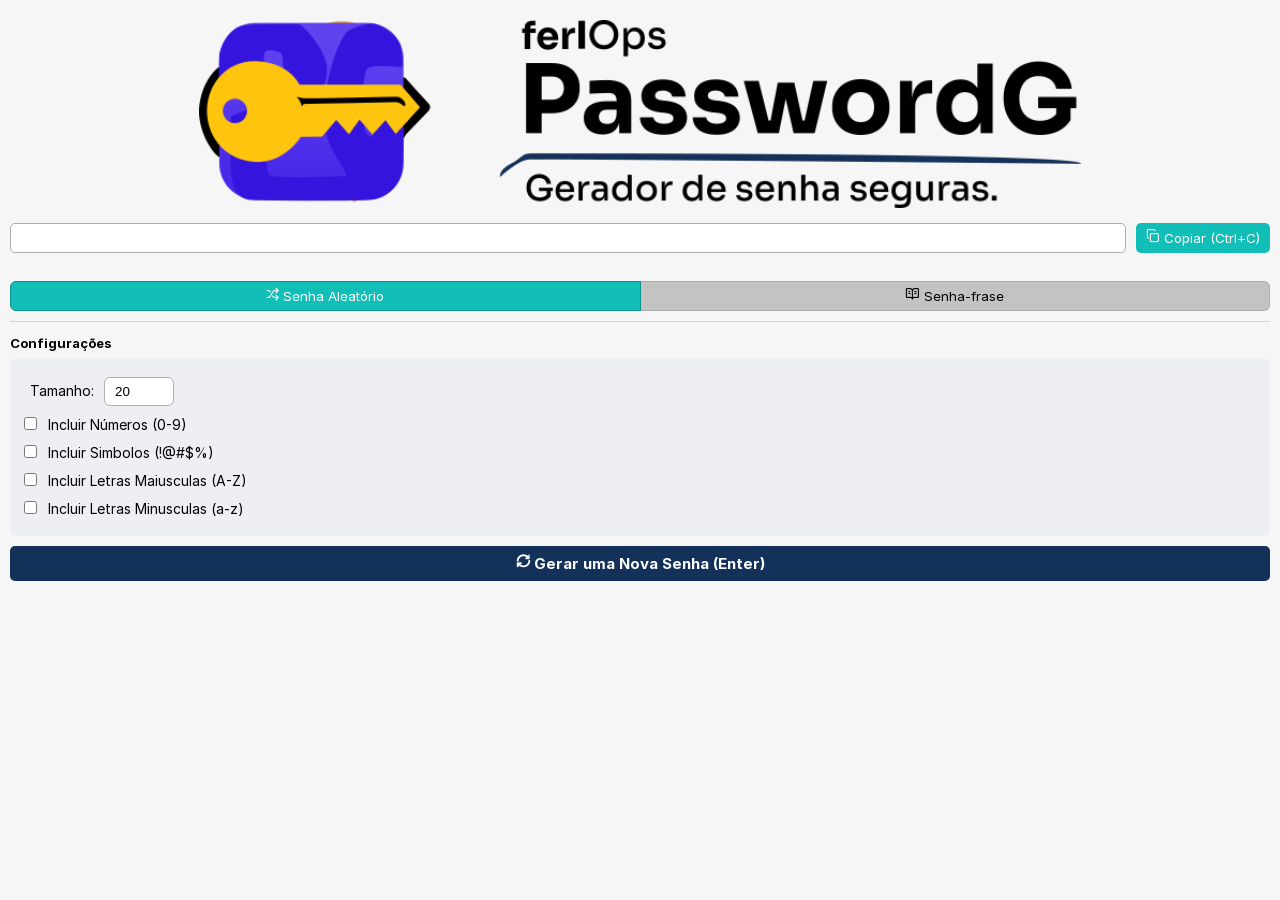
==== resources/index.html @ f8390cee "subindo codigo-fonte do app completo" ====
<!DOCTYPE html>
<html>
  <head>
    <meta charset="UTF-8">
    <title>FerlOps | Password Generator</title>
    <link rel="stylesheet" href="assets/css/styles.css">
    <link rel="stylesheet" href="assets/css/lucide.css">
  </head>
  <body>
   
    <div id="app-container">
        <img width="350px" src="assets/images/logo-top-banner.webp" id="banner-passwordg-logo" alt="banner-logo">
      <header>
          <input type="text" readonly name="passwordSaida" id="passwordSaida">
          <button id="btnCopiar">
            <i class="icon-copy"></i>
            Copiar (Ctrl+C)
          </button>
      </header>

      <div class="medidor-forca-senha">
          <div id="barraForca"></div>
      </div>

      <div class="modo-seletor">
          <button id="btnAleatorio" class="active">
            <i class="icon-shuffle"></i>
            Senha Aleatório
          </button>
          <button id="btnPassPhase">
            <i class="icon-book-open-text"></i>
            Senha-frase
          </button>
      </div>

      <hr>

      <section class="settings">

          <span id="titleSection">Configurações</span>
          <div class="mode-random">
              <div class="form-group">
                <label for="tamanhoSenha">Tamanho: </label>
                <input type="number" name="txtSenhaTamanho" id="tamanhoSenha" min="12" max="100" value="20" class="config-options">
              </div>
              <div class="form-group">
                <input type="checkbox" name="chkSelections" id="includeNumbers" class="config-options">
                <label for="includeNumbers">Incluir Números (0-9)</label>
              </div>
              <div class="form-group">
                <input type="checkbox" name="chkSelections" id="includeSymbols" class="config-options">
                <label for="includeSymbols">Incluir Simbolos (!@#$%)</label>
              </div>
              <div class="form-group">
                <input type="checkbox" name="chkSelections" id="includeUppercase" class="config-options">
                <label for="includeUppercase">Incluir Letras Maiusculas (A-Z)</label>
              </div>
              <div class="form-group">
                <input type="checkbox" name="chkSelections" id="includeLowerCase" class="config-options">
                <label for="includeLowerCase">Incluir Letras Minusculas (a-z)</label>
              </div>
          </div>

          <div class="mode-phasepass">
            <div class="form-group">
              <label for="tamSenhaPhase">Tamanho: </label>
              <input type="number" name="tamPhasePass" id="tamPhasePass" min="5" max="15" value="5" class="config-phase-options">
            </div>
            <div class="form-group">
                <input type="checkbox" name="chkSelections" id="captalizeWords" title="Permite colocar cada palavra com a Primeira letra Maiusculas" class="config-phase-options">
                <label for="captalizeWords">Capitalizar Palavras</label>
            </div>
             <div class="form-group">
                <input type="checkbox" name="chkSelections" id="incNumbs" title="Permite um numero a cada palavra" class="config-phase-options">
                <label for="captalizeWords">Incluir Numeros</label>
            </div>

          </div>
          

      </section>

      <button id="btnGerar">
        <i class="icon-refresh-cw"></i>
          Gerar uma Nova Senha (Enter)
      </button>

      <div id="aboutapp"></div>
    </div>

    <script src="assets/js/neutralino.js"></script>
    <!-- Your app's source files -->
    <script src="assets/js/main.js"></script>
  </body>
</html>
---- resources/assets/css/styles.css ----
* {
    margin: 0;
    padding: 0;
    box-sizing: border-box;
}

@font-face {
    font-family: 'inter';
    src: url('fonts/Inter-Regular.woff2');
    font-weight: normal;
}

@font-face {
    font-family: 'inter';
    src: url('fonts/Inter-Medium.woff2');
    font-weight: 500;
}

@font-face {
    font-family: 'inter';
    src: url('fonts/Inter-Bold.woff2');
    font-weight: 700;
}

body {
    background-color: #f6f6f6;
    font-family: 'inter', Arial, Helvetica, sans-serif;
    margin: 0;
    padding: 10px;
    height: 100vh;
    width: 100vw;
    display: flex;
    flex-direction: column;
    overflow: hidden;
    box-sizing: border-box;
}

div#app-container {
    flex: 1;
    display: flex;
    flex-direction: column;
    margin: 0;
    width: 100%;
    height: 100%;
}

div#app-container img#banner-passwordg-logo {
    display: block;
    margin: 10px 0;
    margin-left: auto;
    margin-right: auto;
    width: 70%;
}

div#app-container header {
    display: flex;
    gap: 10px;
    width: 100%;
    margin: 5px 0;
}

div#app-container header input {
    flex: 1;
    font-family: 'inter';
    border: 1px solid #adaeb2;
    border-radius: 5px;
    outline: none;
    padding: 6px 10px;
}

div#app-container header button {
    font-family: 'inter';
    background-color: #12beb8;
    padding: 6px 10px;
    border: none;
    border-radius: 5px;
    color: #FFF;
}

div.medidor-forca-senha {
    width: 100%;
    height: 8px;
    /* background-color: #eee; */
    border-radius: 5px;
    margin: 5px 0;
    overflow: hidden;
}

div.medidor-forca-senha div#barraForca {
    height: 100%; 
    transition: 0.3s;
}

div#app-container div.modo-seletor {
    display: flex;
    width: 100%;
    margin: 5px 0;
}

div#app-container div.modo-seletor button {
    flex: 1;
    font-family: 'inter';
    padding: 6px 10px;
    background-color: #c3c3c3;
}
div#app-container div.modo-seletor button i.icon-book-open-text {
    margin-top: 20px;
}

div#app-container div.modo-seletor button#btnAleatorio {
    border: 1px solid #adaeb2;
    border-top-left-radius: 6px;
    border-bottom-left-radius: 6px;
}

div#app-container div.modo-seletor button#btnPassPhase {
    border: 1px solid #adaeb2;
    border-top-right-radius: 6px;
    border-bottom-right-radius: 6px;
    border-left: none;
}

div#app-container div.modo-seletor button.active {
    background-color: #12beb8;
    border-color: #0b928e !important;
    color: #FFF;
}

div#app-container hr {
    border-top: 1px solid #d3d5da;
    border-bottom: none;
    margin: 5px 0;
}

div#app-container section.settings span#titleSection {
    font-weight: bold;
    display: flex;
    margin: 8px 0;
    font-size: 13px;
}

div#app-container section.settings div.mode-random {
    padding: 10px;
    border: none;
    border-radius: 6px;
    background-color: #eeeff5;
}

div#app-container section.settings div.mode-phasepass {
    padding: 10px;
    border: none;
    border-radius: 6px;
    background-color: #eeeff5;
    display: none;
}

div#app-container section.settings div.mode-random div.form-group,
div#app-container section.settings div.mode-phasepass div.form-group {
    margin: 8px 4px;
}

div#app-container section.settings div.mode-random label,
div#app-container section.settings div.mode-phasepass label {
    padding: 0px 6px;
    font-size: 14px;
}


div#app-container section.settings div.mode-random div.form-group input[type="number"],
div#app-container section.settings div.mode-phasepass div.form-group input[type="number"] {
    border: 1px solid #adaeb2;
    padding: 6px 10px;
    border-radius: 6px;
    outline: none;
    
}

div#app-container section.settings div.mode-random div.form-group input[type="checkbox"] {
    accent-color: #143159;
}

div#app-container section.settings div.mode-phasepass div.form-group input[type="checkbox"] {
    accent-color: #143159;
}


div#app-container button#btnGerar {
    font-family: 'inter';
    margin-top: 10px;
    background-color: #143159;
    padding: 8px 10px;
    border: none;
    border-radius: 5px;
    color: #FFF;
    font-weight: bold;
    font-weight: 700;
    font-size: 15px;
}

div#app-container div#aboutapp {
    margin: 8px 0;
    display: flex;
    justify-content: center;
    align-items: center;
    font-size: 14px;
}
---- resources/assets/css/lucide.css ----
@font-face {
  font-family: "lucide";
  src: url('lucide.eot?t=1781765884348'); /* IE9*/
  src: url('lucide.eot?t=1781765884348#iefix') format('embedded-opentype') /* IE6-IE8 */,
  url('fonts/lucide.woff2?t=1781765884348') format('woff2'),
  url('fonts/lucide.woff?t=1781765884348') format('woff'),
  url('fonts/lucide.ttf?t=1781765884348') format('truetype'),
  url('fonts/lucide.svg?t=1781765884348') format('svg');
}

[class^="icon-"], [class*=" icon-"] {
  font-family: 'lucide' !important;font-size: inherit;
  font-style:normal;
  -webkit-font-smoothing: antialiased;
  -moz-osx-font-smoothing: grayscale;
}




.icon-a-arrow-down::before { content: "\e585"; }
.icon-a-arrow-up::before { content: "\e586"; }
.icon-a-large-small::before { content: "\e587"; }
.icon-accessibility::before { content: "\e297"; }
.icon-activity-square::before { content: "\e4b4"; }
.icon-activity::before { content: "\e038"; }
.icon-ad::before { content: "\e700"; }
.icon-air-vent::before { content: "\e34d"; }
.icon-airplay::before { content: "\e039"; }
.icon-alarm-check::before { content: "\e1ec"; }
.icon-alarm-clock-check::before { content: "\e1ec"; }
.icon-alarm-clock-minus::before { content: "\e1ed"; }
.icon-alarm-clock-off::before { content: "\e23b"; }
.icon-alarm-clock-plus::before { content: "\e1ee"; }
.icon-alarm-clock::before { content: "\e03a"; }
.icon-alarm-minus::before { content: "\e1ed"; }
.icon-alarm-plus::before { content: "\e1ee"; }
.icon-alarm-smoke::before { content: "\e57b"; }
.icon-album::before { content: "\e03b"; }
.icon-alert-circle::before { content: "\e077"; }
.icon-alert-octagon::before { content: "\e127"; }
.icon-alert-triangle::before { content: "\e193"; }
.icon-align-center-horizontal::before { content: "\e26c"; }
.icon-align-center-vertical::before { content: "\e26d"; }
.icon-align-center::before { content: "\e182"; }
.icon-align-end-horizontal::before { content: "\e26e"; }
.icon-align-end-vertical::before { content: "\e26f"; }
.icon-align-horizontal-distribute-center::before { content: "\e03c"; }
.icon-align-horizontal-distribute-end::before { content: "\e03d"; }
.icon-align-horizontal-distribute-start::before { content: "\e03e"; }
.icon-align-horizontal-justify-center::before { content: "\e272"; }
.icon-align-horizontal-justify-end::before { content: "\e273"; }
.icon-align-horizontal-justify-start::before { content: "\e274"; }
.icon-align-horizontal-space-around::before { content: "\e275"; }
.icon-align-horizontal-space-between::before { content: "\e276"; }
.icon-align-justify::before { content: "\e184"; }
.icon-align-left::before { content: "\e185"; }
.icon-align-right::before { content: "\e183"; }
.icon-align-start-horizontal::before { content: "\e270"; }
.icon-align-start-vertical::before { content: "\e271"; }
.icon-align-vertical-distribute-center::before { content: "\e27e"; }
.icon-align-vertical-distribute-end::before { content: "\e27f"; }
.icon-align-vertical-distribute-start::before { content: "\e280"; }
.icon-align-vertical-justify-center::before { content: "\e277"; }
.icon-align-vertical-justify-end::before { content: "\e278"; }
.icon-align-vertical-justify-start::before { content: "\e279"; }
.icon-align-vertical-space-around::before { content: "\e27a"; }
.icon-align-vertical-space-between::before { content: "\e27b"; }
.icon-ambulance::before { content: "\e5bb"; }
.icon-ampersand::before { content: "\e49c"; }
.icon-ampersands::before { content: "\e49d"; }
.icon-amphora::before { content: "\e61b"; }
.icon-anchor::before { content: "\e03f"; }
.icon-angry::before { content: "\e2fc"; }
.icon-annoyed::before { content: "\e2fd"; }
.icon-antenna::before { content: "\e4e2"; }
.icon-anvil::before { content: "\e580"; }
.icon-aperture::before { content: "\e040"; }
.icon-app-window-mac::before { content: "\e5d2"; }
.icon-app-window::before { content: "\e426"; }
.icon-apple::before { content: "\e34e"; }
.icon-archive-restore::before { content: "\e2cd"; }
.icon-archive-x::before { content: "\e50c"; }
.icon-archive::before { content: "\e041"; }
.icon-area-chart::before { content: "\e4d3"; }
.icon-armchair::before { content: "\e2c0"; }
.icon-arrow-big-down-dash::before { content: "\e41d"; }
.icon-arrow-big-down::before { content: "\e1e1"; }
.icon-arrow-big-left-dash::before { content: "\e41e"; }
.icon-arrow-big-left::before { content: "\e1e2"; }
.icon-arrow-big-right-dash::before { content: "\e41f"; }
.icon-arrow-big-right::before { content: "\e1e3"; }
.icon-arrow-big-up-dash::before { content: "\e420"; }
.icon-arrow-big-up::before { content: "\e1e4"; }
.icon-arrow-down-0-1::before { content: "\e413"; }
.icon-arrow-down-01::before { content: "\e413"; }
.icon-arrow-down-1-0::before { content: "\e414"; }
.icon-arrow-down-10::before { content: "\e414"; }
.icon-arrow-down-a-z::before { content: "\e415"; }
.icon-arrow-down-az::before { content: "\e415"; }
.icon-arrow-down-circle::before { content: "\e078"; }
.icon-arrow-down-from-line::before { content: "\e454"; }
.icon-arrow-down-left-from-circle::before { content: "\e3f7"; }
.icon-arrow-down-left-from-square::before { content: "\e5a1"; }
.icon-arrow-down-left-square::before { content: "\e4b5"; }
.icon-arrow-down-left::before { content: "\e043"; }
.icon-arrow-down-narrow-wide::before { content: "\e044"; }
.icon-arrow-down-right-from-circle::before { content: "\e3f8"; }
.icon-arrow-down-right-from-square::before { content: "\e5a2"; }
.icon-arrow-down-right-square::before { content: "\e4b6"; }
.icon-arrow-down-right::before { content: "\e045"; }
.icon-arrow-down-square::before { content: "\e427"; }
.icon-arrow-down-to-dot::before { content: "\e44d"; }
.icon-arrow-down-to-line::before { content: "\e455"; }
.icon-arrow-down-up::before { content: "\e046"; }
.icon-arrow-down-wide-narrow::before { content: "\e047"; }
.icon-arrow-down-z-a::before { content: "\e416"; }
.icon-arrow-down-za::before { content: "\e416"; }
.icon-arrow-down::before { content: "\e042"; }
.icon-arrow-left-circle::before { content: "\e079"; }
.icon-arrow-left-from-line::before { content: "\e456"; }
.icon-arrow-left-right::before { content: "\e24a"; }
.icon-arrow-left-square::before { content: "\e428"; }
.icon-arrow-left-to-line::before { content: "\e457"; }
.icon-arrow-left::before { content: "\e048"; }
.icon-arrow-right-circle::before { content: "\e07a"; }
.icon-arrow-right-from-line::before { content: "\e458"; }
.icon-arrow-right-left::before { content: "\e417"; }
.icon-arrow-right-square::before { content: "\e429"; }
.icon-arrow-right-to-line::before { content: "\e459"; }
.icon-arrow-right::before { content: "\e049"; }
.icon-arrow-up-0-1::before { content: "\e418"; }
.icon-arrow-up-01::before { content: "\e418"; }
.icon-arrow-up-1-0::before { content: "\e419"; }
.icon-arrow-up-10::before { content: "\e419"; }
.icon-arrow-up-a-z::before { content: "\e41a"; }
.icon-arrow-up-az::before { content: "\e41a"; }
.icon-arrow-up-circle::before { content: "\e07b"; }
.icon-arrow-up-down::before { content: "\e37d"; }
.icon-arrow-up-from-dot::before { content: "\e44e"; }
.icon-arrow-up-from-line::before { content: "\e45a"; }
.icon-arrow-up-left-from-circle::before { content: "\e3f9"; }
.icon-arrow-up-left-from-square::before { content: "\e5a3"; }
.icon-arrow-up-left-square::before { content: "\e4b7"; }
.icon-arrow-up-left::before { content: "\e04b"; }
.icon-arrow-up-narrow-wide::before { content: "\e04c"; }
.icon-arrow-up-right-from-circle::before { content: "\e3fa"; }
.icon-arrow-up-right-from-square::before { content: "\e5a4"; }
.icon-arrow-up-right-square::before { content: "\e4b8"; }
.icon-arrow-up-right::before { content: "\e04d"; }
.icon-arrow-up-square::before { content: "\e42a"; }
.icon-arrow-up-to-line::before { content: "\e45b"; }
.icon-arrow-up-wide-narrow::before { content: "\e41b"; }
.icon-arrow-up-z-a::before { content: "\e41c"; }
.icon-arrow-up-za::before { content: "\e41c"; }
.icon-arrow-up::before { content: "\e04a"; }
.icon-arrows-up-from-line::before { content: "\e4d4"; }
.icon-asterisk-square::before { content: "\e168"; }
.icon-asterisk::before { content: "\e1ef"; }
.icon-astroid::before { content: "\e6f0"; }
.icon-at-sign::before { content: "\e04e"; }
.icon-atom::before { content: "\e3d7"; }
.icon-audio-lines::before { content: "\e55a"; }
.icon-audio-waveform::before { content: "\e55b"; }
.icon-award::before { content: "\e04f"; }
.icon-axe::before { content: "\e050"; }
.icon-axis-3-d::before { content: "\e2fe"; }
.icon-axis-3d::before { content: "\e2fe"; }
.icon-baby::before { content: "\e2ce"; }
.icon-backpack::before { content: "\e2c8"; }
.icon-badge-alert::before { content: "\e475"; }
.icon-badge-cent::before { content: "\e50f"; }
.icon-badge-check::before { content: "\e241"; }
.icon-badge-dollar-sign::before { content: "\e476"; }
.icon-badge-euro::before { content: "\e510"; }
.icon-badge-help::before { content: "\e47b"; }
.icon-badge-indian-rupee::before { content: "\e511"; }
.icon-badge-info::before { content: "\e477"; }
.icon-badge-japanese-yen::before { content: "\e512"; }
.icon-badge-minus::before { content: "\e478"; }
.icon-badge-percent::before { content: "\e479"; }
.icon-badge-plus::before { content: "\e47a"; }
.icon-badge-pound-sterling::before { content: "\e513"; }
.icon-badge-question-mark::before { content: "\e47b"; }
.icon-badge-russian-ruble::before { content: "\e514"; }
.icon-badge-swiss-franc::before { content: "\e515"; }
.icon-badge-turkish-lira::before { content: "\e67e"; }
.icon-badge-x::before { content: "\e47c"; }
.icon-badge::before { content: "\e474"; }
.icon-baggage-claim::before { content: "\e2c9"; }
.icon-balloon::before { content: "\e6af"; }
.icon-ban::before { content: "\e051"; }
.icon-banana::before { content: "\e34f"; }
.icon-bandage::before { content: "\e61d"; }
.icon-banknote-arrow-down::before { content: "\e64c"; }
.icon-banknote-arrow-up::before { content: "\e64d"; }
.icon-banknote-check::before { content: "\e70c"; }
.icon-banknote-x::before { content: "\e64e"; }
.icon-banknote::before { content: "\e052"; }
.icon-bar-chart-2::before { content: "\e068"; }
.icon-bar-chart-3::before { content: "\e2a3"; }
.icon-bar-chart-4::before { content: "\e2a4"; }
.icon-bar-chart-big::before { content: "\e4a9"; }
.icon-bar-chart-horizontal-big::before { content: "\e4a7"; }
.icon-bar-chart-horizontal::before { content: "\e2a2"; }
.icon-bar-chart::before { content: "\e06a"; }
.icon-barcode::before { content: "\e533"; }
.icon-barrel::before { content: "\e675"; }
.icon-baseline::before { content: "\e285"; }
.icon-bath::before { content: "\e2ab"; }
.icon-battery-charging::before { content: "\e054"; }
.icon-battery-full::before { content: "\e055"; }
.icon-battery-low::before { content: "\e056"; }
.icon-battery-medium::before { content: "\e057"; }
.icon-battery-plus::before { content: "\e63e"; }
.icon-battery-warning::before { content: "\e3ac"; }
.icon-battery::before { content: "\e053"; }
.icon-beaker::before { content: "\e058"; }
.icon-bean-off::before { content: "\e390"; }
.icon-bean::before { content: "\e38f"; }
.icon-bed-double::before { content: "\e2c2"; }
.icon-bed-single::before { content: "\e2c3"; }
.icon-bed::before { content: "\e2c1"; }
.icon-beef-off::before { content: "\e6dc"; }
.icon-beef::before { content: "\e3a5"; }
.icon-beer-off::before { content: "\e5d9"; }
.icon-beer::before { content: "\e2cf"; }
.icon-bell-check::before { content: "\e6ef"; }
.icon-bell-dot::before { content: "\e42b"; }
.icon-bell-electric::before { content: "\e57c"; }
.icon-bell-minus::before { content: "\e1f0"; }
.icon-bell-off::before { content: "\e05a"; }
.icon-bell-plus::before { content: "\e1f1"; }
.icon-bell-ring::before { content: "\e224"; }
.icon-bell::before { content: "\e059"; }
.icon-between-horizonal-end::before { content: "\e591"; }
.icon-between-horizonal-start::before { content: "\e592"; }
.icon-between-horizontal-end::before { content: "\e591"; }
.icon-between-horizontal-start::before { content: "\e592"; }
.icon-between-vertical-end::before { content: "\e593"; }
.icon-between-vertical-start::before { content: "\e594"; }
.icon-biceps-flexed::before { content: "\e5eb"; }
.icon-bike::before { content: "\e1d2"; }
.icon-binary::before { content: "\e1f2"; }
.icon-binoculars::before { content: "\e621"; }
.icon-biohazard::before { content: "\e441"; }
.icon-bird::before { content: "\e3c5"; }
.icon-birdhouse::before { content: "\e69a"; }
.icon-bitcoin::before { content: "\e05b"; }
.icon-blend::before { content: "\e59c"; }
.icon-blender::before { content: "\e6f4"; }
.icon-blinds::before { content: "\e3c0"; }
.icon-blocks::before { content: "\e4fa"; }
.icon-bluetooth-connected::before { content: "\e1b8"; }
.icon-bluetooth-off::before { content: "\e1b9"; }
.icon-bluetooth-searching::before { content: "\e1ba"; }
.icon-bluetooth::before { content: "\e05c"; }
.icon-bold::before { content: "\e05d"; }
.icon-bolt::before { content: "\e58c"; }
.icon-bomb::before { content: "\e2ff"; }
.icon-bone-fracture::before { content: "\e715"; }
.icon-bone::before { content: "\e358"; }
.icon-book-a::before { content: "\e544"; }
.icon-book-alert::before { content: "\e672"; }
.icon-book-audio::before { content: "\e545"; }
.icon-book-check::before { content: "\e546"; }
.icon-book-copy::before { content: "\e3ec"; }
.icon-book-dashed::before { content: "\e3ed"; }
.icon-book-down::before { content: "\e3ee"; }
.icon-book-headphones::before { content: "\e547"; }
.icon-book-heart::before { content: "\e548"; }
.icon-book-image::before { content: "\e549"; }
.icon-book-key::before { content: "\e3ef"; }
.icon-book-lock::before { content: "\e3f0"; }
.icon-book-marked::before { content: "\e3f1"; }
.icon-book-minus::before { content: "\e3f2"; }
.icon-book-open-check::before { content: "\e381"; }
.icon-book-open-text::before { content: "\e54a"; }
.icon-book-open::before { content: "\e05f"; }
.icon-book-plus::before { content: "\e3f3"; }
.icon-book-search::before { content: "\e6ab"; }
.icon-book-template::before { content: "\e3ed"; }
.icon-book-text::before { content: "\e54b"; }
.icon-book-type::before { content: "\e54c"; }
.icon-book-up-2::before { content: "\e4a6"; }
.icon-book-up::before { content: "\e3f4"; }
.icon-book-user::before { content: "\e54d"; }
.icon-book-x::before { content: "\e3f5"; }
.icon-book::before { content: "\e05e"; }
.icon-bookmark-check::before { content: "\e51f"; }
.icon-bookmark-minus::before { content: "\e23c"; }
.icon-bookmark-off::before { content: "\e6df"; }
.icon-bookmark-plus::before { content: "\e23d"; }
.icon-bookmark-x::before { content: "\e520"; }
.icon-bookmark::before { content: "\e060"; }
.icon-boom-box::before { content: "\e4ee"; }
.icon-bot-message-square::before { content: "\e5ce"; }
.icon-bot-off::before { content: "\e5e0"; }
.icon-bot::before { content: "\e1bb"; }
.icon-bottle-wine::before { content: "\e67b"; }
.icon-bow-arrow::before { content: "\e65e"; }
.icon-box-select::before { content: "\e1cb"; }
.icon-box::before { content: "\e061"; }
.icon-boxes::before { content: "\e2d0"; }
.icon-braces::before { content: "\e36a"; }
.icon-brackets::before { content: "\e443"; }
.icon-brain-circuit::before { content: "\e3c7"; }
.icon-brain-cog::before { content: "\e3c8"; }
.icon-brain::before { content: "\e3c6"; }
.icon-brick-wall-fire::before { content: "\e653"; }
.icon-brick-wall-shield::before { content: "\e690"; }
.icon-brick-wall::before { content: "\e581"; }
.icon-briefcase-business::before { content: "\e5d5"; }
.icon-briefcase-conveyor-belt::before { content: "\e62b"; }
.icon-briefcase-medical::before { content: "\e5d6"; }
.icon-briefcase::before { content: "\e062"; }
.icon-bring-to-front::before { content: "\e4ef"; }
.icon-broccoli::before { content: "\e6f5"; }
.icon-brush-cleaning::before { content: "\e666"; }
.icon-brush::before { content: "\e1d3"; }
.icon-bubbles::before { content: "\e654"; }
.icon-bug-off::before { content: "\e50d"; }
.icon-bug-play::before { content: "\e50e"; }
.icon-bug::before { content: "\e20c"; }
.icon-building-2::before { content: "\e290"; }
.icon-building::before { content: "\e1cc"; }
.icon-bus-front::before { content: "\e4fb"; }
.icon-bus::before { content: "\e1d4"; }
.icon-cable-car::before { content: "\e4fc"; }
.icon-cable::before { content: "\e4e3"; }
.icon-cake-slice::before { content: "\e4b9"; }
.icon-cake::before { content: "\e344"; }
.icon-calculator::before { content: "\e1bc"; }
.icon-calendar-1::before { content: "\e630"; }
.icon-calendar-arrow-down::before { content: "\e5fe"; }
.icon-calendar-arrow-up::before { content: "\e5ff"; }
.icon-calendar-check-2::before { content: "\e2b8"; }
.icon-calendar-check::before { content: "\e2b7"; }
.icon-calendar-clock::before { content: "\e304"; }
.icon-calendar-cog::before { content: "\e5ed"; }
.icon-calendar-days::before { content: "\e2b9"; }
.icon-calendar-fold::before { content: "\e5b4"; }
.icon-calendar-heart::before { content: "\e305"; }
.icon-calendar-minus-2::before { content: "\e5b5"; }
.icon-calendar-minus::before { content: "\e2ba"; }
.icon-calendar-off::before { content: "\e2bb"; }
.icon-calendar-plus-2::before { content: "\e5b6"; }
.icon-calendar-plus::before { content: "\e2bc"; }
.icon-calendar-range::before { content: "\e2bd"; }
.icon-calendar-search::before { content: "\e306"; }
.icon-calendar-sync::before { content: "\e636"; }
.icon-calendar-x-2::before { content: "\e2bf"; }
.icon-calendar-x::before { content: "\e2be"; }
.icon-calendar::before { content: "\e063"; }
.icon-calendars::before { content: "\e6a7"; }
.icon-camera-off::before { content: "\e065"; }
.icon-camera::before { content: "\e064"; }
.icon-candlestick-chart::before { content: "\e4a8"; }
.icon-candy-cane::before { content: "\e4ba"; }
.icon-candy-off::before { content: "\e392"; }
.icon-candy::before { content: "\e391"; }
.icon-cannabis-off::before { content: "\e6e0"; }
.icon-cannabis::before { content: "\e5d4"; }
.icon-captions-off::before { content: "\e5c1"; }
.icon-captions::before { content: "\e3a4"; }
.icon-car-front::before { content: "\e4fd"; }
.icon-car-taxi-front::before { content: "\e4fe"; }
.icon-car::before { content: "\e1d5"; }
.icon-caravan::before { content: "\e539"; }
.icon-card-sim::before { content: "\e671"; }
.icon-carrot::before { content: "\e25a"; }
.icon-case-lower::before { content: "\e3d8"; }
.icon-case-sensitive::before { content: "\e3d9"; }
.icon-case-upper::before { content: "\e3da"; }
.icon-cassette-tape::before { content: "\e4ca"; }
.icon-cast::before { content: "\e066"; }
.icon-castle::before { content: "\e3e0"; }
.icon-cat::before { content: "\e38c"; }
.icon-cctv-off::before { content: "\e6d8"; }
.icon-cctv::before { content: "\e57d"; }
.icon-chart-area::before { content: "\e4d3"; }
.icon-chart-bar-big::before { content: "\e4a7"; }
.icon-chart-bar-decreasing::before { content: "\e607"; }
.icon-chart-bar-increasing::before { content: "\e608"; }
.icon-chart-bar-stacked::before { content: "\e609"; }
.icon-chart-bar::before { content: "\e2a2"; }
.icon-chart-candlestick::before { content: "\e4a8"; }
.icon-chart-column-big::before { content: "\e4a9"; }
.icon-chart-column-decreasing::before { content: "\e067"; }
.icon-chart-column-increasing::before { content: "\e2a4"; }
.icon-chart-column-stacked::before { content: "\e60a"; }
.icon-chart-column::before { content: "\e2a3"; }
.icon-chart-gantt::before { content: "\e624"; }
.icon-chart-line::before { content: "\e2a5"; }
.icon-chart-network::before { content: "\e60b"; }
.icon-chart-no-axes-column-decreasing::before { content: "\e069"; }
.icon-chart-no-axes-column-increasing::before { content: "\e06a"; }
.icon-chart-no-axes-column::before { content: "\e068"; }
.icon-chart-no-axes-combined::before { content: "\e60c"; }
.icon-chart-no-axes-gantt::before { content: "\e4c4"; }
.icon-chart-pie::before { content: "\e06b"; }
.icon-chart-scatter::before { content: "\e48a"; }
.icon-chart-spline::before { content: "\e60d"; }
.icon-check-check::before { content: "\e38e"; }
.icon-check-circle-2::before { content: "\e226"; }
.icon-check-circle::before { content: "\e07c"; }
.icon-check-line::before { content: "\e66b"; }
.icon-check-square-2::before { content: "\e559"; }
.icon-check-square::before { content: "\e16a"; }
.icon-check::before { content: "\e06c"; }
.icon-chef-hat::before { content: "\e2ac"; }
.icon-cherry::before { content: "\e350"; }
.icon-chess-bishop::before { content: "\e6a0"; }
.icon-chess-king::before { content: "\e6a1"; }
.icon-chess-knight::before { content: "\e6a2"; }
.icon-chess-pawn::before { content: "\e6a3"; }
.icon-chess-queen::before { content: "\e6a4"; }
.icon-chess-rook::before { content: "\e6a5"; }
.icon-chevron-down-circle::before { content: "\e4dd"; }
.icon-chevron-down-square::before { content: "\e3cf"; }
.icon-chevron-down::before { content: "\e06d"; }
.icon-chevron-first::before { content: "\e243"; }
.icon-chevron-last::before { content: "\e244"; }
.icon-chevron-left-circle::before { content: "\e4de"; }
.icon-chevron-left-square::before { content: "\e3d0"; }
.icon-chevron-left::before { content: "\e06e"; }
.icon-chevron-right-circle::before { content: "\e4df"; }
.icon-chevron-right-square::before { content: "\e3d1"; }
.icon-chevron-right::before { content: "\e06f"; }
.icon-chevron-up-circle::before { content: "\e4e0"; }
.icon-chevron-up-square::before { content: "\e3d2"; }
.icon-chevron-up::before { content: "\e070"; }
.icon-chevrons-down-up::before { content: "\e228"; }
.icon-chevrons-down::before { content: "\e071"; }
.icon-chevrons-left-right-ellipsis::before { content: "\e61f"; }
.icon-chevrons-left-right::before { content: "\e293"; }
.icon-chevrons-left::before { content: "\e072"; }
.icon-chevrons-right-left::before { content: "\e294"; }
.icon-chevrons-right::before { content: "\e073"; }
.icon-chevrons-up-down::before { content: "\e211"; }
.icon-chevrons-up::before { content: "\e074"; }
.icon-church::before { content: "\e3e1"; }
.icon-cigarette-off::before { content: "\e2c7"; }
.icon-cigarette::before { content: "\e2c6"; }
.icon-circle-alert::before { content: "\e077"; }
.icon-circle-arrow-down::before { content: "\e078"; }
.icon-circle-arrow-left::before { content: "\e079"; }
.icon-circle-arrow-out-down-left::before { content: "\e3f7"; }
.icon-circle-arrow-out-down-right::before { content: "\e3f8"; }
.icon-circle-arrow-out-up-left::before { content: "\e3f9"; }
.icon-circle-arrow-out-up-right::before { content: "\e3fa"; }
.icon-circle-arrow-right::before { content: "\e07a"; }
.icon-circle-arrow-up::before { content: "\e07b"; }
.icon-circle-check-big::before { content: "\e07c"; }
.icon-circle-check::before { content: "\e226"; }
.icon-circle-chevron-down::before { content: "\e4dd"; }
.icon-circle-chevron-left::before { content: "\e4de"; }
.icon-circle-chevron-right::before { content: "\e4df"; }
.icon-circle-chevron-up::before { content: "\e4e0"; }
.icon-circle-dashed::before { content: "\e4b0"; }
.icon-circle-divide::before { content: "\e07d"; }
.icon-circle-dollar-sign::before { content: "\e47d"; }
.icon-circle-dot-dashed::before { content: "\e4b1"; }
.icon-circle-dot::before { content: "\e345"; }
.icon-circle-ellipsis::before { content: "\e346"; }
.icon-circle-equal::before { content: "\e400"; }
.icon-circle-fading-arrow-up::before { content: "\e618"; }
.icon-circle-fading-plus::before { content: "\e5bc"; }
.icon-circle-gauge::before { content: "\e4e1"; }
.icon-circle-help::before { content: "\e082"; }
.icon-circle-minus::before { content: "\e07e"; }
.icon-circle-off::before { content: "\e401"; }
.icon-circle-parking-off::before { content: "\e3ca"; }
.icon-circle-parking::before { content: "\e3c9"; }
.icon-circle-pause::before { content: "\e07f"; }
.icon-circle-percent::before { content: "\e51a"; }
.icon-circle-pile::before { content: "\e6e1"; }
.icon-circle-play::before { content: "\e080"; }
.icon-circle-plus::before { content: "\e081"; }
.icon-circle-pound-sterling::before { content: "\e66d"; }
.icon-circle-power::before { content: "\e550"; }
.icon-circle-question-mark::before { content: "\e082"; }
.icon-circle-slash-2::before { content: "\e213"; }
.icon-circle-slash::before { content: "\e402"; }
.icon-circle-slashed::before { content: "\e213"; }
.icon-circle-small::before { content: "\e640"; }
.icon-circle-star::before { content: "\e68d"; }
.icon-circle-stop::before { content: "\e083"; }
.icon-circle-user-round::before { content: "\e462"; }
.icon-circle-user::before { content: "\e461"; }
.icon-circle-x::before { content: "\e084"; }
.icon-circle::before { content: "\e076"; }
.icon-circuit-board::before { content: "\e403"; }
.icon-citrus::before { content: "\e375"; }
.icon-clapperboard::before { content: "\e29b"; }
.icon-clipboard-check::before { content: "\e219"; }
.icon-clipboard-clock::before { content: "\e688"; }
.icon-clipboard-copy::before { content: "\e225"; }
.icon-clipboard-edit::before { content: "\e307"; }
.icon-clipboard-list::before { content: "\e086"; }
.icon-clipboard-minus::before { content: "\e5be"; }
.icon-clipboard-paste::before { content: "\e3e8"; }
.icon-clipboard-pen-line::before { content: "\e308"; }
.icon-clipboard-pen::before { content: "\e307"; }
.icon-clipboard-plus::before { content: "\e5bf"; }
.icon-clipboard-signature::before { content: "\e308"; }
.icon-clipboard-type::before { content: "\e309"; }
.icon-clipboard-x::before { content: "\e222"; }
.icon-clipboard::before { content: "\e085"; }
.icon-clock-1::before { content: "\e24b"; }
.icon-clock-10::before { content: "\e24c"; }
.icon-clock-11::before { content: "\e24d"; }
.icon-clock-12::before { content: "\e24e"; }
.icon-clock-2::before { content: "\e24f"; }
.icon-clock-3::before { content: "\e250"; }
.icon-clock-4::before { content: "\e251"; }
.icon-clock-5::before { content: "\e252"; }
.icon-clock-6::before { content: "\e253"; }
.icon-clock-7::before { content: "\e254"; }
.icon-clock-8::before { content: "\e255"; }
.icon-clock-9::before { content: "\e256"; }
.icon-clock-alert::before { content: "\e62a"; }
.icon-clock-arrow-down::before { content: "\e600"; }
.icon-clock-arrow-left::before { content: "\e70d"; }
.icon-clock-arrow-right::before { content: "\e70e"; }
.icon-clock-arrow-up::before { content: "\e601"; }
.icon-clock-check::before { content: "\e69e"; }
.icon-clock-fading::before { content: "\e64a"; }
.icon-clock-plus::before { content: "\e667"; }
.icon-clock::before { content: "\e087"; }
.icon-closed-caption::before { content: "\e68a"; }
.icon-cloud-alert::before { content: "\e633"; }
.icon-cloud-backup::before { content: "\e6e2"; }
.icon-cloud-check::before { content: "\e66e"; }
.icon-cloud-cog::before { content: "\e30a"; }
.icon-cloud-download::before { content: "\e089"; }
.icon-cloud-drizzle::before { content: "\e08a"; }
.icon-cloud-fog::before { content: "\e214"; }
.icon-cloud-hail::before { content: "\e08b"; }
.icon-cloud-lightning::before { content: "\e08c"; }
.icon-cloud-moon-rain::before { content: "\e2fa"; }
.icon-cloud-moon::before { content: "\e215"; }
.icon-cloud-off::before { content: "\e08d"; }
.icon-cloud-rain-wind::before { content: "\e08f"; }
.icon-cloud-rain::before { content: "\e08e"; }
.icon-cloud-snow::before { content: "\e090"; }
.icon-cloud-sun-rain::before { content: "\e2fb"; }
.icon-cloud-sun::before { content: "\e216"; }
.icon-cloud-sync::before { content: "\e6e3"; }
.icon-cloud-upload::before { content: "\e091"; }
.icon-cloud::before { content: "\e088"; }
.icon-cloudy::before { content: "\e217"; }
.icon-clover::before { content: "\e092"; }
.icon-club::before { content: "\e496"; }
.icon-code-2::before { content: "\e206"; }
.icon-code-square::before { content: "\e16b"; }
.icon-code-xml::before { content: "\e206"; }
.icon-code::before { content: "\e093"; }
.icon-coffee::before { content: "\e096"; }
.icon-cog::before { content: "\e30b"; }
.icon-coins::before { content: "\e097"; }
.icon-columns-2::before { content: "\e098"; }
.icon-columns-3-cog::before { content: "\e661"; }
.icon-columns-3::before { content: "\e099"; }
.icon-columns-4::before { content: "\e589"; }
.icon-columns-settings::before { content: "\e661"; }
.icon-columns::before { content: "\e098"; }
.icon-combine::before { content: "\e44c"; }
.icon-command::before { content: "\e09a"; }
.icon-compass::before { content: "\e09b"; }
.icon-component::before { content: "\e2ad"; }
.icon-computer::before { content: "\e4e4"; }
.icon-concierge-bell::before { content: "\e378"; }
.icon-cone::before { content: "\e523"; }
.icon-construction::before { content: "\e3b4"; }
.icon-contact-2::before { content: "\e463"; }
.icon-contact-round::before { content: "\e463"; }
.icon-contact::before { content: "\e09c"; }
.icon-container::before { content: "\e4d5"; }
.icon-contrast::before { content: "\e09d"; }
.icon-cookie::before { content: "\e26b"; }
.icon-cooking-pot::before { content: "\e584"; }
.icon-copy-check::before { content: "\e3fb"; }
.icon-copy-minus::before { content: "\e3fc"; }
.icon-copy-plus::before { content: "\e3fd"; }
.icon-copy-slash::before { content: "\e3fe"; }
.icon-copy-x::before { content: "\e3ff"; }
.icon-copy::before { content: "\e09e"; }
.icon-copyleft::before { content: "\e09f"; }
.icon-copyright::before { content: "\e0a0"; }
.icon-corner-down-left::before { content: "\e0a1"; }
.icon-corner-down-right::before { content: "\e0a2"; }
.icon-corner-left-down::before { content: "\e0a3"; }
.icon-corner-left-up::before { content: "\e0a4"; }
.icon-corner-right-down::before { content: "\e0a5"; }
.icon-corner-right-up::before { content: "\e0a6"; }
.icon-corner-up-left::before { content: "\e0a7"; }
.icon-corner-up-right::before { content: "\e0a8"; }
.icon-cpu::before { content: "\e0a9"; }
.icon-creative-commons::before { content: "\e3b2"; }
.icon-credit-card::before { content: "\e0aa"; }
.icon-croissant::before { content: "\e2ae"; }
.icon-crop::before { content: "\e0ab"; }
.icon-cross::before { content: "\e1e5"; }
.icon-crosshair::before { content: "\e0ac"; }
.icon-crown::before { content: "\e1d6"; }
.icon-cuboid::before { content: "\e524"; }
.icon-cup-soda::before { content: "\e2d1"; }
.icon-curly-braces::before { content: "\e36a"; }
.icon-currency::before { content: "\e230"; }
.icon-cylinder::before { content: "\e525"; }
.icon-dam::before { content: "\e606"; }
.icon-database-backup::before { content: "\e3ab"; }
.icon-database-search::before { content: "\e6b1"; }
.icon-database-zap::before { content: "\e50b"; }
.icon-database::before { content: "\e0ad"; }
.icon-decimals-arrow-left::before { content: "\e65c"; }
.icon-decimals-arrow-right::before { content: "\e65d"; }
.icon-delete::before { content: "\e0ae"; }
.icon-dessert::before { content: "\e4bb"; }
.icon-diameter::before { content: "\e526"; }
.icon-diamond-minus::before { content: "\e5e1"; }
.icon-diamond-percent::before { content: "\e51b"; }
.icon-diamond-plus::before { content: "\e5e2"; }
.icon-diamond::before { content: "\e2d2"; }
.icon-dice-1::before { content: "\e287"; }
.icon-dice-2::before { content: "\e288"; }
.icon-dice-3::before { content: "\e289"; }
.icon-dice-4::before { content: "\e28a"; }
.icon-dice-5::before { content: "\e28b"; }
.icon-dice-6::before { content: "\e28c"; }
.icon-dices::before { content: "\e2c5"; }
.icon-diff::before { content: "\e30c"; }
.icon-disc-2::before { content: "\e3f6"; }
.icon-disc-3::before { content: "\e494"; }
.icon-disc-album::before { content: "\e55c"; }
.icon-disc::before { content: "\e0af"; }
.icon-divide-circle::before { content: "\e07d"; }
.icon-divide-square::before { content: "\e16d"; }
.icon-divide::before { content: "\e0b0"; }
.icon-dna-off::before { content: "\e394"; }
.icon-dna::before { content: "\e393"; }
.icon-dock::before { content: "\e5d3"; }
.icon-dog::before { content: "\e38d"; }
.icon-dollar-sign::before { content: "\e0b1"; }
.icon-donut::before { content: "\e4bc"; }
.icon-door-closed-locked::before { content: "\e664"; }
.icon-door-closed::before { content: "\e3d5"; }
.icon-door-open::before { content: "\e3d6"; }
.icon-dot-square::before { content: "\e16e"; }
.icon-dot::before { content: "\e44f"; }
.icon-download-cloud::before { content: "\e089"; }
.icon-download::before { content: "\e0b2"; }
.icon-drafting-compass::before { content: "\e527"; }
.icon-drama::before { content: "\e521"; }
.icon-drill::before { content: "\e58d"; }
.icon-drone::before { content: "\e676"; }
.icon-droplet-off::before { content: "\e638"; }
.icon-droplet::before { content: "\e0b4"; }
.icon-droplets::before { content: "\e0b5"; }
.icon-drum::before { content: "\e55d"; }
.icon-drumstick::before { content: "\e25b"; }
.icon-dumbbell::before { content: "\e3a1"; }
.icon-ear-off::before { content: "\e383"; }
.icon-ear::before { content: "\e382"; }
.icon-earth-lock::before { content: "\e5cc"; }
.icon-earth::before { content: "\e1f3"; }
.icon-eclipse::before { content: "\e59d"; }
.icon-edit-2::before { content: "\e12f"; }
.icon-edit-3::before { content: "\e130"; }
.icon-edit::before { content: "\e172"; }
.icon-egg-fried::before { content: "\e351"; }
.icon-egg-off::before { content: "\e395"; }
.icon-egg::before { content: "\e25d"; }
.icon-ellipse::before { content: "\e6b2"; }
.icon-ellipsis-vertical::before { content: "\e0b7"; }
.icon-ellipsis::before { content: "\e0b6"; }
.icon-equal-approximately::before { content: "\e634"; }
.icon-equal-not::before { content: "\e1be"; }
.icon-equal-square::before { content: "\e16f"; }
.icon-equal::before { content: "\e1bd"; }
.icon-eraser::before { content: "\e28f"; }
.icon-ethernet-port::before { content: "\e620"; }
.icon-euro::before { content: "\e0b8"; }
.icon-ev-charger::before { content: "\e697"; }
.icon-expand::before { content: "\e21a"; }
.icon-external-link::before { content: "\e0b9"; }
.icon-eye-closed::before { content: "\e62e"; }
.icon-eye-dashed::before { content: "\e701"; }
.icon-eye-off::before { content: "\e0bb"; }
.icon-eye::before { content: "\e0ba"; }
.icon-factory::before { content: "\e29f"; }
.icon-fan::before { content: "\e379"; }
.icon-fast-forward::before { content: "\e0bd"; }
.icon-feather::before { content: "\e0be"; }
.icon-fence::before { content: "\e582"; }
.icon-ferris-wheel::before { content: "\e47f"; }
.icon-file-archive::before { content: "\e30d"; }
.icon-file-audio-2::before { content: "\e31a"; }
.icon-file-audio::before { content: "\e31a"; }
.icon-file-axis-3-d::before { content: "\e30e"; }
.icon-file-axis-3d::before { content: "\e30e"; }
.icon-file-badge-2::before { content: "\e30f"; }
.icon-file-badge::before { content: "\e30f"; }
.icon-file-bar-chart-2::before { content: "\e311"; }
.icon-file-bar-chart::before { content: "\e312"; }
.icon-file-box::before { content: "\e310"; }
.icon-file-braces-corner::before { content: "\e36c"; }
.icon-file-braces::before { content: "\e36b"; }
.icon-file-chart-column-increasing::before { content: "\e312"; }
.icon-file-chart-column::before { content: "\e311"; }
.icon-file-chart-line::before { content: "\e313"; }
.icon-file-chart-pie::before { content: "\e314"; }
.icon-file-check-2::before { content: "\e0c2"; }
.icon-file-check-corner::before { content: "\e0c2"; }
.icon-file-check::before { content: "\e0c1"; }
.icon-file-clock::before { content: "\e315"; }
.icon-file-code-2::before { content: "\e45e"; }
.icon-file-code-corner::before { content: "\e45e"; }
.icon-file-code::before { content: "\e0c3"; }
.icon-file-cog-2::before { content: "\e316"; }
.icon-file-cog::before { content: "\e316"; }
.icon-file-diff::before { content: "\e317"; }
.icon-file-digit::before { content: "\e0c4"; }
.icon-file-down::before { content: "\e318"; }
.icon-file-edit::before { content: "\e31f"; }
.icon-file-exclamation-point::before { content: "\e319"; }
.icon-file-headphone::before { content: "\e31a"; }
.icon-file-heart::before { content: "\e31b"; }
.icon-file-image::before { content: "\e31c"; }
.icon-file-input::before { content: "\e0c5"; }
.icon-file-json-2::before { content: "\e36c"; }
.icon-file-json::before { content: "\e36b"; }
.icon-file-key-2::before { content: "\e31d"; }
.icon-file-key::before { content: "\e31d"; }
.icon-file-line-chart::before { content: "\e313"; }
.icon-file-lock-2::before { content: "\e31e"; }
.icon-file-lock::before { content: "\e31e"; }
.icon-file-minus-2::before { content: "\e0c7"; }
.icon-file-minus-corner::before { content: "\e0c7"; }
.icon-file-minus::before { content: "\e0c6"; }
.icon-file-music::before { content: "\e55e"; }
.icon-file-output::before { content: "\e0c8"; }
.icon-file-pen-line::before { content: "\e320"; }
.icon-file-pen::before { content: "\e31f"; }
.icon-file-pie-chart::before { content: "\e314"; }
.icon-file-play::before { content: "\e321"; }
.icon-file-plus-2::before { content: "\e0ca"; }
.icon-file-plus-corner::before { content: "\e0ca"; }
.icon-file-plus::before { content: "\e0c9"; }
.icon-file-question-mark::before { content: "\e322"; }
.icon-file-question::before { content: "\e322"; }
.icon-file-scan::before { content: "\e323"; }
.icon-file-search-2::before { content: "\e324"; }
.icon-file-search-corner::before { content: "\e324"; }
.icon-file-search::before { content: "\e0cb"; }
.icon-file-signal::before { content: "\e325"; }
.icon-file-signature::before { content: "\e320"; }
.icon-file-sliders::before { content: "\e5a0"; }
.icon-file-spreadsheet::before { content: "\e326"; }
.icon-file-stack::before { content: "\e4a1"; }
.icon-file-symlink::before { content: "\e327"; }
.icon-file-terminal::before { content: "\e328"; }
.icon-file-text::before { content: "\e0cc"; }
.icon-file-type-2::before { content: "\e36d"; }
.icon-file-type-corner::before { content: "\e36d"; }
.icon-file-type::before { content: "\e329"; }
.icon-file-up::before { content: "\e32a"; }
.icon-file-user::before { content: "\e62d"; }
.icon-file-video-2::before { content: "\e32b"; }
.icon-file-video-camera::before { content: "\e32b"; }
.icon-file-video::before { content: "\e321"; }
.icon-file-volume-2::before { content: "\e325"; }
.icon-file-volume::before { content: "\e32c"; }
.icon-file-warning::before { content: "\e319"; }
.icon-file-x-2::before { content: "\e0ce"; }
.icon-file-x-corner::before { content: "\e0ce"; }
.icon-file-x::before { content: "\e0cd"; }
.icon-file::before { content: "\e0c0"; }
.icon-files::before { content: "\e0cf"; }
.icon-film::before { content: "\e0d0"; }
.icon-filter-x::before { content: "\e3b5"; }
.icon-filter::before { content: "\e0dc"; }
.icon-fingerprint-pattern::before { content: "\e2cb"; }
.icon-fingerprint::before { content: "\e2cb"; }
.icon-fire-extinguisher::before { content: "\e57e"; }
.icon-fish-off::before { content: "\e3b0"; }
.icon-fish-symbol::before { content: "\e4f4"; }
.icon-fish::before { content: "\e3a6"; }
.icon-fishing-hook::before { content: "\e6e4"; }
.icon-fishing-rod::before { content: "\e6b3"; }
.icon-flag-off::before { content: "\e292"; }
.icon-flag-triangle-left::before { content: "\e237"; }
.icon-flag-triangle-right::before { content: "\e238"; }
.icon-flag::before { content: "\e0d1"; }
.icon-flame-kindling::before { content: "\e53a"; }
.icon-flame::before { content: "\e0d2"; }
.icon-flashlight-off::before { content: "\e0d4"; }
.icon-flashlight::before { content: "\e0d3"; }
.icon-flask-conical-off::before { content: "\e396"; }
.icon-flask-conical::before { content: "\e0d5"; }
.icon-flask-round::before { content: "\e0d6"; }
.icon-flip-horizontal-2::before { content: "\e35e"; }
.icon-flip-horizontal::before { content: "\e35d"; }
.icon-flip-vertical-2::before { content: "\e360"; }
.icon-flip-vertical::before { content: "\e35f"; }
.icon-flower-2::before { content: "\e2d4"; }
.icon-flower::before { content: "\e2d3"; }
.icon-focus::before { content: "\e29e"; }
.icon-fold-horizontal::before { content: "\e43b"; }
.icon-fold-vertical::before { content: "\e43c"; }
.icon-folder-archive::before { content: "\e32d"; }
.icon-folder-bookmark::before { content: "\e6f1"; }
.icon-folder-check::before { content: "\e32e"; }
.icon-folder-clock::before { content: "\e32f"; }
.icon-folder-closed::before { content: "\e330"; }
.icon-folder-code::before { content: "\e5fb"; }
.icon-folder-cog-2::before { content: "\e331"; }
.icon-folder-cog::before { content: "\e331"; }
.icon-folder-dot::before { content: "\e4c5"; }
.icon-folder-down::before { content: "\e332"; }
.icon-folder-edit::before { content: "\e338"; }
.icon-folder-git-2::before { content: "\e40a"; }
.icon-folder-git::before { content: "\e409"; }
.icon-folder-heart::before { content: "\e333"; }
.icon-folder-input::before { content: "\e334"; }
.icon-folder-kanban::before { content: "\e4c6"; }
.icon-folder-key::before { content: "\e335"; }
.icon-folder-lock::before { content: "\e336"; }
.icon-folder-minus::before { content: "\e0d8"; }
.icon-folder-open-dot::before { content: "\e4c7"; }
.icon-folder-open::before { content: "\e247"; }
.icon-folder-output::before { content: "\e337"; }
.icon-folder-pen::before { content: "\e338"; }
.icon-folder-plus::before { content: "\e0d9"; }
.icon-folder-root::before { content: "\e4c8"; }
.icon-folder-search-2::before { content: "\e33a"; }
.icon-folder-search::before { content: "\e339"; }
.icon-folder-symlink::before { content: "\e33b"; }
.icon-folder-sync::before { content: "\e4c9"; }
.icon-folder-tree::before { content: "\e33c"; }
.icon-folder-up::before { content: "\e33d"; }
.icon-folder-x::before { content: "\e33e"; }
.icon-folder::before { content: "\e0d7"; }
.icon-folders::before { content: "\e33f"; }
.icon-footprints::before { content: "\e3b9"; }
.icon-fork-knife-crossed::before { content: "\e2f7"; }
.icon-fork-knife::before { content: "\e2f6"; }
.icon-forklift::before { content: "\e3c1"; }
.icon-form-input::before { content: "\e21f"; }
.icon-form::before { content: "\e6a8"; }
.icon-forward::before { content: "\e229"; }
.icon-frame::before { content: "\e291"; }
.icon-frown::before { content: "\e0db"; }
.icon-fuel::before { content: "\e2af"; }
.icon-fullscreen::before { content: "\e534"; }
.icon-function-square::before { content: "\e22d"; }
.icon-funnel-plus::before { content: "\e0dd"; }
.icon-funnel-x::before { content: "\e3b5"; }
.icon-funnel::before { content: "\e0dc"; }
.icon-gallery-horizontal-end::before { content: "\e4cf"; }
.icon-gallery-horizontal::before { content: "\e4ce"; }
.icon-gallery-thumbnails::before { content: "\e4d0"; }
.icon-gallery-vertical-end::before { content: "\e4d2"; }
.icon-gallery-vertical::before { content: "\e4d1"; }
.icon-gamepad-2::before { content: "\e0df"; }
.icon-gamepad-directional::before { content: "\e69b"; }
.icon-gamepad::before { content: "\e0de"; }
.icon-gantt-chart-square::before { content: "\e169"; }
.icon-gantt-chart::before { content: "\e4c4"; }
.icon-gauge-circle::before { content: "\e4e1"; }
.icon-gauge::before { content: "\e1bf"; }
.icon-gavel::before { content: "\e0e0"; }
.icon-gem::before { content: "\e242"; }
.icon-georgian-lari::before { content: "\e678"; }
.icon-ghost::before { content: "\e20e"; }
.icon-gift::before { content: "\e0e1"; }
.icon-git-branch-minus::before { content: "\e69c"; }
.icon-git-branch-plus::before { content: "\e1f4"; }
.icon-git-branch::before { content: "\e0e2"; }
.icon-git-commit-horizontal::before { content: "\e0e3"; }
.icon-git-commit-vertical::before { content: "\e552"; }
.icon-git-commit::before { content: "\e0e3"; }
.icon-git-compare-arrows::before { content: "\e553"; }
.icon-git-compare::before { content: "\e359"; }
.icon-git-fork::before { content: "\e28d"; }
.icon-git-graph::before { content: "\e554"; }
.icon-git-merge-conflict::before { content: "\e6b4"; }
.icon-git-merge::before { content: "\e0e4"; }
.icon-git-pull-request-arrow::before { content: "\e555"; }
.icon-git-pull-request-closed::before { content: "\e35a"; }
.icon-git-pull-request-create-arrow::before { content: "\e557"; }
.icon-git-pull-request-create::before { content: "\e556"; }
.icon-git-pull-request-draft::before { content: "\e35b"; }
.icon-git-pull-request::before { content: "\e0e5"; }
.icon-glass-water::before { content: "\e2d5"; }
.icon-glasses::before { content: "\e20d"; }
.icon-globe-2::before { content: "\e1f3"; }
.icon-globe-check::before { content: "\e6fc"; }
.icon-globe-lock::before { content: "\e5cd"; }
.icon-globe-off::before { content: "\e6b5"; }
.icon-globe-x::before { content: "\e6b6"; }
.icon-globe::before { content: "\e0e8"; }
.icon-goal::before { content: "\e4a5"; }
.icon-gpu::before { content: "\e66a"; }
.icon-grab::before { content: "\e1e6"; }
.icon-graduation-cap::before { content: "\e234"; }
.icon-grape::before { content: "\e352"; }
.icon-grid-2-x-2-check::before { content: "\e5e4"; }
.icon-grid-2-x-2-plus::before { content: "\e628"; }
.icon-grid-2-x-2-x::before { content: "\e5e5"; }
.icon-grid-2-x-2::before { content: "\e4ff"; }
.icon-grid-2x2-check::before { content: "\e5e4"; }
.icon-grid-2x2-plus::before { content: "\e628"; }
.icon-grid-2x2-x::before { content: "\e5e5"; }
.icon-grid-2x2::before { content: "\e4ff"; }
.icon-grid-3-x-3::before { content: "\e0e9"; }
.icon-grid-3x2::before { content: "\e66f"; }
.icon-grid-3x3::before { content: "\e0e9"; }
.icon-grid::before { content: "\e0e9"; }
.icon-grip-horizontal::before { content: "\e0ea"; }
.icon-grip-vertical::before { content: "\e0eb"; }
.icon-grip::before { content: "\e3b1"; }
.icon-group::before { content: "\e464"; }
.icon-guitar::before { content: "\e55f"; }
.icon-ham::before { content: "\e5d7"; }
.icon-hamburger::before { content: "\e665"; }
.icon-hammer::before { content: "\e0ec"; }
.icon-hand-coins::before { content: "\e5b8"; }
.icon-hand-fist::before { content: "\e68b"; }
.icon-hand-grab::before { content: "\e1e6"; }
.icon-hand-heart::before { content: "\e5b9"; }
.icon-hand-helping::before { content: "\e3b8"; }
.icon-hand-metal::before { content: "\e22c"; }
.icon-hand-platter::before { content: "\e5ba"; }
.icon-hand::before { content: "\e1d7"; }
.icon-handbag::before { content: "\e689"; }
.icon-handshake::before { content: "\e5c0"; }
.icon-hard-drive-download::before { content: "\e4e5"; }
.icon-hard-drive-upload::before { content: "\e4e6"; }
.icon-hard-drive::before { content: "\e0ed"; }
.icon-hard-hat::before { content: "\e0ee"; }
.icon-hash::before { content: "\e0ef"; }
.icon-hat-glasses::before { content: "\e683"; }
.icon-haze::before { content: "\e0f0"; }
.icon-hd::before { content: "\e6e5"; }
.icon-hdmi-port::before { content: "\e4e7"; }
.icon-heading-1::before { content: "\e385"; }
.icon-heading-2::before { content: "\e386"; }
.icon-heading-3::before { content: "\e387"; }
.icon-heading-4::before { content: "\e388"; }
.icon-heading-5::before { content: "\e389"; }
.icon-heading-6::before { content: "\e38a"; }
.icon-heading::before { content: "\e384"; }
.icon-headphone-off::before { content: "\e629"; }
.icon-headphones::before { content: "\e0f1"; }
.icon-headset::before { content: "\e5bd"; }
.icon-heart-crack::before { content: "\e2d6"; }
.icon-heart-handshake::before { content: "\e2d7"; }
.icon-heart-minus::before { content: "\e651"; }
.icon-heart-off::before { content: "\e295"; }
.icon-heart-plus::before { content: "\e652"; }
.icon-heart-pulse::before { content: "\e36e"; }
.icon-heart-x::before { content: "\e6ed"; }
.icon-heart::before { content: "\e0f2"; }
.icon-heater::before { content: "\e58e"; }
.icon-helicopter::before { content: "\e69d"; }
.icon-help-circle::before { content: "\e082"; }
.icon-helping-hand::before { content: "\e3b8"; }
.icon-hexagon::before { content: "\e0f3"; }
.icon-highlighter::before { content: "\e0f4"; }
.icon-history::before { content: "\e1f5"; }
.icon-home::before { content: "\e0f5"; }
.icon-hop-off::before { content: "\e398"; }
.icon-hop::before { content: "\e397"; }
.icon-hospital::before { content: "\e5d8"; }
.icon-hotel::before { content: "\e3e2"; }
.icon-hourglass::before { content: "\e296"; }
.icon-house-heart::before { content: "\e695"; }
.icon-house-plug::before { content: "\e5f0"; }
.icon-house-plus::before { content: "\e5f1"; }
.icon-house-wifi::before { content: "\e63c"; }
.icon-house::before { content: "\e0f5"; }
.icon-ice-cream-2::before { content: "\e3a7"; }
.icon-ice-cream-bowl::before { content: "\e3a7"; }
.icon-ice-cream-cone::before { content: "\e353"; }
.icon-ice-cream::before { content: "\e353"; }
.icon-id-card-lanyard::before { content: "\e670"; }
.icon-id-card::before { content: "\e617"; }
.icon-image-down::before { content: "\e53c"; }
.icon-image-minus::before { content: "\e1f6"; }
.icon-image-off::before { content: "\e1c0"; }
.icon-image-play::before { content: "\e5df"; }
.icon-image-plus::before { content: "\e1f7"; }
.icon-image-up::before { content: "\e5cb"; }
.icon-image-upscale::before { content: "\e637"; }
.icon-image::before { content: "\e0f6"; }
.icon-images::before { content: "\e5c4"; }
.icon-import::before { content: "\e22f"; }
.icon-inbox::before { content: "\e0f7"; }
.icon-indent-decrease::before { content: "\e107"; }
.icon-indent-increase::before { content: "\e108"; }
.icon-indent::before { content: "\e108"; }
.icon-indian-rupee::before { content: "\e0f8"; }
.icon-infinity::before { content: "\e1e7"; }
.icon-info::before { content: "\e0f9"; }
.icon-inspect::before { content: "\e202"; }
.icon-inspection-panel::before { content: "\e583"; }
.icon-italic::before { content: "\e0fb"; }
.icon-iteration-ccw::before { content: "\e423"; }
.icon-iteration-cw::before { content: "\e424"; }
.icon-japanese-yen::before { content: "\e0fc"; }
.icon-joystick::before { content: "\e355"; }
.icon-kanban-square-dashed::before { content: "\e16c"; }
.icon-kanban-square::before { content: "\e170"; }
.icon-kanban::before { content: "\e4dc"; }
.icon-kayak::before { content: "\e68f"; }
.icon-key-round::before { content: "\e4a3"; }
.icon-key-square::before { content: "\e4a4"; }
.icon-key::before { content: "\e0fd"; }
.icon-keyboard-music::before { content: "\e560"; }
.icon-keyboard-off::before { content: "\e5de"; }
.icon-keyboard::before { content: "\e284"; }
.icon-lamp-ceiling::before { content: "\e2d9"; }
.icon-lamp-desk::before { content: "\e2da"; }
.icon-lamp-floor::before { content: "\e2db"; }
.icon-lamp-wall-down::before { content: "\e2dc"; }
.icon-lamp-wall-up::before { content: "\e2dd"; }
.icon-lamp::before { content: "\e2d8"; }
.icon-land-plot::before { content: "\e528"; }
.icon-landmark::before { content: "\e23a"; }
.icon-languages::before { content: "\e0fe"; }
.icon-laptop-2::before { content: "\e1d8"; }
.icon-laptop-minimal-check::before { content: "\e632"; }
.icon-laptop-minimal::before { content: "\e1d8"; }
.icon-laptop::before { content: "\e1cd"; }
.icon-lasso-select::before { content: "\e1cf"; }
.icon-lasso::before { content: "\e1ce"; }
.icon-laugh::before { content: "\e300"; }
.icon-layers-2::before { content: "\e52a"; }
.icon-layers-3::before { content: "\e529"; }
.icon-layers-minus::before { content: "\e6ee"; }
.icon-layers-plus::before { content: "\e6e6"; }
.icon-layers::before { content: "\e529"; }
.icon-layout-dashboard::before { content: "\e1c1"; }
.icon-layout-grid::before { content: "\e0ff"; }
.icon-layout-list::before { content: "\e1d9"; }
.icon-layout-panel-left::before { content: "\e470"; }
.icon-layout-panel-top::before { content: "\e471"; }
.icon-layout-template::before { content: "\e207"; }
.icon-layout::before { content: "\e12c"; }
.icon-leaf::before { content: "\e2de"; }
.icon-leafy-green::before { content: "\e46f"; }
.icon-lectern::before { content: "\e5e9"; }
.icon-lens-concave::before { content: "\e6b7"; }
.icon-lens-convex::before { content: "\e6b8"; }
.icon-letter-text::before { content: "\e605"; }
.icon-library-big::before { content: "\e54e"; }
.icon-library-square::before { content: "\e54f"; }
.icon-library::before { content: "\e100"; }
.icon-life-buoy::before { content: "\e101"; }
.icon-ligature::before { content: "\e43a"; }
.icon-lightbulb-off::before { content: "\e208"; }
.icon-lightbulb::before { content: "\e1c2"; }
.icon-line-chart::before { content: "\e2a5"; }
.icon-line-dot-right-horizontal::before { content: "\e6b9"; }
.icon-line-squiggle::before { content: "\e67a"; }
.icon-line-style::before { content: "\e6da"; }
.icon-link-2-off::before { content: "\e104"; }
.icon-link-2::before { content: "\e103"; }
.icon-link::before { content: "\e102"; }
.icon-list-check::before { content: "\e5fa"; }
.icon-list-checks::before { content: "\e1d0"; }
.icon-list-chevrons-down-up::before { content: "\e694"; }
.icon-list-chevrons-up-down::before { content: "\e696"; }
.icon-list-collapse::before { content: "\e59b"; }
.icon-list-end::before { content: "\e2df"; }
.icon-list-filter-plus::before { content: "\e639"; }
.icon-list-filter::before { content: "\e460"; }
.icon-list-indent-decrease::before { content: "\e107"; }
.icon-list-indent-increase::before { content: "\e108"; }
.icon-list-minus::before { content: "\e23e"; }
.icon-list-music::before { content: "\e2e0"; }
.icon-list-ordered::before { content: "\e1d1"; }
.icon-list-plus::before { content: "\e23f"; }
.icon-list-restart::before { content: "\e452"; }
.icon-list-sort-ascending::before { content: "\e702"; }
.icon-list-sort-descending::before { content: "\e703"; }
.icon-list-start::before { content: "\e2e1"; }
.icon-list-todo::before { content: "\e4c3"; }
.icon-list-tree::before { content: "\e408"; }
.icon-list-video::before { content: "\e2e2"; }
.icon-list-x::before { content: "\e240"; }
.icon-list::before { content: "\e106"; }
.icon-loader-2::before { content: "\e10a"; }
.icon-loader-circle::before { content: "\e10a"; }
.icon-loader-pinwheel::before { content: "\e5e6"; }
.icon-loader::before { content: "\e109"; }
.icon-locate-fixed::before { content: "\e1db"; }
.icon-locate-off::before { content: "\e282"; }
.icon-locate::before { content: "\e1da"; }
.icon-location-edit::before { content: "\e655"; }
.icon-lock-keyhole-open::before { content: "\e532"; }
.icon-lock-keyhole::before { content: "\e531"; }
.icon-lock-open::before { content: "\e10c"; }
.icon-lock::before { content: "\e10b"; }
.icon-log-in::before { content: "\e10d"; }
.icon-log-out::before { content: "\e10e"; }
.icon-logs::before { content: "\e5f4"; }
.icon-lollipop::before { content: "\e4bd"; }
.icon-luggage::before { content: "\e2ca"; }
.icon-m-square::before { content: "\e503"; }
.icon-magnet::before { content: "\e2b5"; }
.icon-mail-check::before { content: "\e361"; }
.icon-mail-minus::before { content: "\e362"; }
.icon-mail-open::before { content: "\e363"; }
.icon-mail-plus::before { content: "\e364"; }
.icon-mail-question-mark::before { content: "\e365"; }
.icon-mail-question::before { content: "\e365"; }
.icon-mail-search::before { content: "\e366"; }
.icon-mail-warning::before { content: "\e367"; }
.icon-mail-x::before { content: "\e368"; }
.icon-mail::before { content: "\e10f"; }
.icon-mailbox::before { content: "\e3d4"; }
.icon-mails::before { content: "\e369"; }
.icon-map-minus::before { content: "\e686"; }
.icon-map-pin-check-inside::before { content: "\e610"; }
.icon-map-pin-check::before { content: "\e60f"; }
.icon-map-pin-house::before { content: "\e61c"; }
.icon-map-pin-minus-inside::before { content: "\e612"; }
.icon-map-pin-minus::before { content: "\e611"; }
.icon-map-pin-off::before { content: "\e2a6"; }
.icon-map-pin-pen::before { content: "\e655"; }
.icon-map-pin-plus-inside::before { content: "\e614"; }
.icon-map-pin-plus::before { content: "\e613"; }
.icon-map-pin-search::before { content: "\e6de"; }
.icon-map-pin-x-inside::before { content: "\e616"; }
.icon-map-pin-x::before { content: "\e615"; }
.icon-map-pin::before { content: "\e111"; }
.icon-map-pinned::before { content: "\e53d"; }
.icon-map-plus::before { content: "\e63f"; }
.icon-map::before { content: "\e110"; }
.icon-mars-stroke::before { content: "\e642"; }
.icon-mars::before { content: "\e641"; }
.icon-martini::before { content: "\e2e3"; }
.icon-maximize-2::before { content: "\e113"; }
.icon-maximize::before { content: "\e112"; }
.icon-medal::before { content: "\e36f"; }
.icon-megaphone-off::before { content: "\e370"; }
.icon-megaphone::before { content: "\e235"; }
.icon-meh::before { content: "\e114"; }
.icon-memory-stick::before { content: "\e445"; }
.icon-menu-square::before { content: "\e453"; }
.icon-menu::before { content: "\e115"; }
.icon-merge::before { content: "\e43f"; }
.icon-message-circle-check::before { content: "\e6ba"; }
.icon-message-circle-code::before { content: "\e562"; }
.icon-message-circle-dashed::before { content: "\e563"; }
.icon-message-circle-heart::before { content: "\e564"; }
.icon-message-circle-more::before { content: "\e565"; }
.icon-message-circle-off::before { content: "\e566"; }
.icon-message-circle-plus::before { content: "\e567"; }
.icon-message-circle-question-mark::before { content: "\e568"; }
.icon-message-circle-question::before { content: "\e568"; }
.icon-message-circle-reply::before { content: "\e569"; }
.icon-message-circle-warning::before { content: "\e56a"; }
.icon-message-circle-x::before { content: "\e56b"; }
.icon-message-circle::before { content: "\e116"; }
.icon-message-square-check::before { content: "\e6bb"; }
.icon-message-square-code::before { content: "\e56c"; }
.icon-message-square-dashed::before { content: "\e40b"; }
.icon-message-square-diff::before { content: "\e56d"; }
.icon-message-square-dot::before { content: "\e56e"; }
.icon-message-square-heart::before { content: "\e56f"; }
.icon-message-square-lock::before { content: "\e62c"; }
.icon-message-square-more::before { content: "\e570"; }
.icon-message-square-off::before { content: "\e571"; }
.icon-message-square-plus::before { content: "\e40c"; }
.icon-message-square-quote::before { content: "\e572"; }
.icon-message-square-reply::before { content: "\e573"; }
.icon-message-square-share::before { content: "\e574"; }
.icon-message-square-text::before { content: "\e575"; }
.icon-message-square-warning::before { content: "\e576"; }
.icon-message-square-x::before { content: "\e577"; }
.icon-message-square::before { content: "\e117"; }
.icon-messages-square::before { content: "\e40d"; }
.icon-metronome::before { content: "\e6bc"; }
.icon-mic-2::before { content: "\e349"; }
.icon-mic-off::before { content: "\e119"; }
.icon-mic-vocal::before { content: "\e349"; }
.icon-mic::before { content: "\e118"; }
.icon-microchip::before { content: "\e61a"; }
.icon-microscope::before { content: "\e2e4"; }
.icon-microwave::before { content: "\e37a"; }
.icon-milestone::before { content: "\e298"; }
.icon-milk-off::before { content: "\e39a"; }
.icon-milk::before { content: "\e399"; }
.icon-minimize-2::before { content: "\e11b"; }
.icon-minimize::before { content: "\e11a"; }
.icon-minus-circle::before { content: "\e07e"; }
.icon-minus-square::before { content: "\e171"; }
.icon-minus::before { content: "\e11c"; }
.icon-mirror-rectangular::before { content: "\e6bd"; }
.icon-mirror-round::before { content: "\e6be"; }
.icon-monitor-check::before { content: "\e482"; }
.icon-monitor-cloud::before { content: "\e699"; }
.icon-monitor-cog::before { content: "\e603"; }
.icon-monitor-dot::before { content: "\e483"; }
.icon-monitor-down::before { content: "\e421"; }
.icon-monitor-off::before { content: "\e1dc"; }
.icon-monitor-pause::before { content: "\e484"; }
.icon-monitor-play::before { content: "\e485"; }
.icon-monitor-smartphone::before { content: "\e3a2"; }
.icon-monitor-speaker::before { content: "\e210"; }
.icon-monitor-stop::before { content: "\e486"; }
.icon-monitor-up::before { content: "\e422"; }
.icon-monitor-x::before { content: "\e487"; }
.icon-monitor::before { content: "\e11d"; }
.icon-moon-star::before { content: "\e410"; }
.icon-moon::before { content: "\e11e"; }
.icon-more-horizontal::before { content: "\e0b6"; }
.icon-more-vertical::before { content: "\e0b7"; }
.icon-motorbike::before { content: "\e698"; }
.icon-mountain-snow::before { content: "\e232"; }
.icon-mountain::before { content: "\e231"; }
.icon-mouse-left::before { content: "\e6bf"; }
.icon-mouse-off::before { content: "\e5db"; }
.icon-mouse-pointer-2-off::before { content: "\e6a6"; }
.icon-mouse-pointer-2::before { content: "\e1c3"; }
.icon-mouse-pointer-ban::before { content: "\e5e7"; }
.icon-mouse-pointer-click::before { content: "\e120"; }
.icon-mouse-pointer-square-dashed::before { content: "\e509"; }
.icon-mouse-pointer::before { content: "\e11f"; }
.icon-mouse-right::before { content: "\e6c0"; }
.icon-mouse::before { content: "\e28e"; }
.icon-move-3-d::before { content: "\e2e5"; }
.icon-move-3d::before { content: "\e2e5"; }
.icon-move-diagonal-2::before { content: "\e1c5"; }
.icon-move-diagonal::before { content: "\e1c4"; }
.icon-move-down-left::before { content: "\e48d"; }
.icon-move-down-right::before { content: "\e48e"; }
.icon-move-down::before { content: "\e48c"; }
.icon-move-horizontal::before { content: "\e1c6"; }
.icon-move-left::before { content: "\e48f"; }
.icon-move-right::before { content: "\e490"; }
.icon-move-up-left::before { content: "\e492"; }
.icon-move-up-right::before { content: "\e493"; }
.icon-move-up::before { content: "\e491"; }
.icon-move-vertical::before { content: "\e1c7"; }
.icon-move::before { content: "\e121"; }
.icon-music-2::before { content: "\e34a"; }
.icon-music-3::before { content: "\e34b"; }
.icon-music-4::before { content: "\e34c"; }
.icon-music::before { content: "\e122"; }
.icon-navigation-2-off::before { content: "\e2a7"; }
.icon-navigation-2::before { content: "\e124"; }
.icon-navigation-off::before { content: "\e2a8"; }
.icon-navigation::before { content: "\e123"; }
.icon-network::before { content: "\e125"; }
.icon-newspaper::before { content: "\e348"; }
.icon-nfc::before { content: "\e3c3"; }
.icon-non-binary::before { content: "\e643"; }
.icon-notebook-pen::before { content: "\e596"; }
.icon-notebook-tabs::before { content: "\e597"; }
.icon-notebook-text::before { content: "\e598"; }
.icon-notebook::before { content: "\e595"; }
.icon-notepad-text-dashed::before { content: "\e59a"; }
.icon-notepad-text::before { content: "\e599"; }
.icon-nut-off::before { content: "\e39c"; }
.icon-nut::before { content: "\e39b"; }
.icon-octagon-alert::before { content: "\e127"; }
.icon-octagon-minus::before { content: "\e627"; }
.icon-octagon-pause::before { content: "\e21b"; }
.icon-octagon-x::before { content: "\e128"; }
.icon-octagon::before { content: "\e126"; }
.icon-omega::before { content: "\e619"; }
.icon-option::before { content: "\e1f8"; }
.icon-orbit::before { content: "\e3e7"; }
.icon-origami::before { content: "\e5e3"; }
.icon-outdent::before { content: "\e107"; }
.icon-package-2::before { content: "\e340"; }
.icon-package-check::before { content: "\e266"; }
.icon-package-minus::before { content: "\e267"; }
.icon-package-open::before { content: "\e2cc"; }
.icon-package-plus::before { content: "\e268"; }
.icon-package-search::before { content: "\e269"; }
.icon-package-x::before { content: "\e26a"; }
.icon-package::before { content: "\e129"; }
.icon-paint-bucket::before { content: "\e2e6"; }
.icon-paint-roller::before { content: "\e59e"; }
.icon-paintbrush-2::before { content: "\e2e8"; }
.icon-paintbrush-vertical::before { content: "\e2e8"; }
.icon-paintbrush::before { content: "\e2e7"; }
.icon-palette::before { content: "\e1dd"; }
.icon-palmtree::before { content: "\e281"; }
.icon-panda::before { content: "\e668"; }
.icon-panel-bottom-close::before { content: "\e42d"; }
.icon-panel-bottom-dashed::before { content: "\e42e"; }
.icon-panel-bottom-inactive::before { content: "\e42e"; }
.icon-panel-bottom-open::before { content: "\e42f"; }
.icon-panel-bottom::before { content: "\e42c"; }
.icon-panel-left-close::before { content: "\e21c"; }
.icon-panel-left-dashed::before { content: "\e430"; }
.icon-panel-left-inactive::before { content: "\e430"; }
.icon-panel-left-open::before { content: "\e21d"; }
.icon-panel-left-right-dashed::before { content: "\e692"; }
.icon-panel-left::before { content: "\e12a"; }
.icon-panel-right-close::before { content: "\e432"; }
.icon-panel-right-dashed::before { content: "\e433"; }
.icon-panel-right-inactive::before { content: "\e433"; }
.icon-panel-right-open::before { content: "\e434"; }
.icon-panel-right::before { content: "\e431"; }
.icon-panel-top-bottom-dashed::before { content: "\e693"; }
.icon-panel-top-close::before { content: "\e436"; }
.icon-panel-top-dashed::before { content: "\e437"; }
.icon-panel-top-inactive::before { content: "\e437"; }
.icon-panel-top-open::before { content: "\e438"; }
.icon-panel-top::before { content: "\e435"; }
.icon-panels-left-bottom::before { content: "\e12b"; }
.icon-panels-left-right::before { content: "\e099"; }
.icon-panels-right-bottom::before { content: "\e588"; }
.icon-panels-top-bottom::before { content: "\e58a"; }
.icon-panels-top-left::before { content: "\e12c"; }
.icon-paperclip::before { content: "\e12d"; }
.icon-parasol::before { content: "\e6fd"; }
.icon-parentheses::before { content: "\e444"; }
.icon-parking-circle-off::before { content: "\e3ca"; }
.icon-parking-circle::before { content: "\e3c9"; }
.icon-parking-meter::before { content: "\e500"; }
.icon-parking-square-off::before { content: "\e3cc"; }
.icon-parking-square::before { content: "\e3cb"; }
.icon-party-popper::before { content: "\e343"; }
.icon-pause-circle::before { content: "\e07f"; }
.icon-pause-octagon::before { content: "\e21b"; }
.icon-pause::before { content: "\e12e"; }
.icon-paw-print::before { content: "\e4f5"; }
.icon-pc-case::before { content: "\e446"; }
.icon-pen-box::before { content: "\e172"; }
.icon-pen-line::before { content: "\e130"; }
.icon-pen-off::before { content: "\e5ee"; }
.icon-pen-square::before { content: "\e172"; }
.icon-pen-tool::before { content: "\e131"; }
.icon-pen::before { content: "\e12f"; }
.icon-pencil-line::before { content: "\e4f0"; }
.icon-pencil-off::before { content: "\e5ef"; }
.icon-pencil-ruler::before { content: "\e4f1"; }
.icon-pencil-sparkles::before { content: "\e70f"; }
.icon-pencil::before { content: "\e1f9"; }
.icon-pentagon::before { content: "\e52b"; }
.icon-percent-circle::before { content: "\e51a"; }
.icon-percent-diamond::before { content: "\e51b"; }
.icon-percent-square::before { content: "\e51c"; }
.icon-percent::before { content: "\e132"; }
.icon-person-standing::before { content: "\e21e"; }
.icon-philippine-peso::before { content: "\e604"; }
.icon-phone-call::before { content: "\e134"; }
.icon-phone-forwarded::before { content: "\e135"; }
.icon-phone-incoming::before { content: "\e136"; }
.icon-phone-missed::before { content: "\e137"; }
.icon-phone-off::before { content: "\e138"; }
.icon-phone-outgoing::before { content: "\e139"; }
.icon-phone::before { content: "\e133"; }
.icon-pi-square::before { content: "\e488"; }
.icon-pi::before { content: "\e472"; }
.icon-piano::before { content: "\e561"; }
.icon-pickaxe::before { content: "\e5c6"; }
.icon-picture-in-picture-2::before { content: "\e3af"; }
.icon-picture-in-picture::before { content: "\e3ae"; }
.icon-pie-chart::before { content: "\e06b"; }
.icon-piggy-bank::before { content: "\e13a"; }
.icon-pilcrow-left::before { content: "\e5dc"; }
.icon-pilcrow-right::before { content: "\e5dd"; }
.icon-pilcrow-square::before { content: "\e48b"; }
.icon-pilcrow::before { content: "\e3a3"; }
.icon-pill-bottle::before { content: "\e5ea"; }
.icon-pill::before { content: "\e3bd"; }
.icon-pin-off::before { content: "\e2b6"; }
.icon-pin::before { content: "\e259"; }
.icon-pipette::before { content: "\e13b"; }
.icon-pizza::before { content: "\e354"; }
.icon-plane-landing::before { content: "\e3cd"; }
.icon-plane-takeoff::before { content: "\e3ce"; }
.icon-plane::before { content: "\e1de"; }
.icon-play-circle::before { content: "\e080"; }
.icon-play-off::before { content: "\e6fe"; }
.icon-play-square::before { content: "\e481"; }
.icon-play::before { content: "\e13c"; }
.icon-plug-2::before { content: "\e380"; }
.icon-plug-zap-2::before { content: "\e45c"; }
.icon-plug-zap::before { content: "\e45c"; }
.icon-plug::before { content: "\e37f"; }
.icon-plus-circle::before { content: "\e081"; }
.icon-plus-square::before { content: "\e173"; }
.icon-plus::before { content: "\e13d"; }
.icon-pocket-knife::before { content: "\e4a0"; }
.icon-podcast::before { content: "\e1fa"; }
.icon-podium::before { content: "\e704"; }
.icon-pointer-off::before { content: "\e57f"; }
.icon-pointer::before { content: "\e1e8"; }
.icon-popcorn::before { content: "\e4be"; }
.icon-popsicle::before { content: "\e4bf"; }
.icon-pound-sterling::before { content: "\e13f"; }
.icon-power-circle::before { content: "\e550"; }
.icon-power-off::before { content: "\e209"; }
.icon-power-square::before { content: "\e551"; }
.icon-power::before { content: "\e140"; }
.icon-presentation::before { content: "\e4ae"; }
.icon-printer-check::before { content: "\e5f5"; }
.icon-printer-x::before { content: "\e6c1"; }
.icon-printer::before { content: "\e141"; }
.icon-projector::before { content: "\e4af"; }
.icon-proportions::before { content: "\e5cf"; }
.icon-puzzle::before { content: "\e29c"; }
.icon-pyramid::before { content: "\e52c"; }
.icon-qr-code::before { content: "\e1df"; }
.icon-quote::before { content: "\e239"; }
.icon-rabbit::before { content: "\e4f6"; }
.icon-radar::before { content: "\e497"; }
.icon-radiation::before { content: "\e442"; }
.icon-radical::before { content: "\e5c2"; }
.icon-radio-off::before { content: "\e6dd"; }
.icon-radio-receiver::before { content: "\e1fb"; }
.icon-radio-tower::before { content: "\e404"; }
.icon-radio::before { content: "\e142"; }
.icon-radius::before { content: "\e52d"; }
.icon-rainbow::before { content: "\e4c2"; }
.icon-rat::before { content: "\e3eb"; }
.icon-ratio::before { content: "\e4e8"; }
.icon-receipt-cent::before { content: "\e5a5"; }
.icon-receipt-euro::before { content: "\e5a6"; }
.icon-receipt-indian-rupee::before { content: "\e5a7"; }
.icon-receipt-japanese-yen::before { content: "\e5a8"; }
.icon-receipt-pound-sterling::before { content: "\e5a9"; }
.icon-receipt-russian-ruble::before { content: "\e5aa"; }
.icon-receipt-swiss-franc::before { content: "\e5ab"; }
.icon-receipt-text::before { content: "\e5ac"; }
.icon-receipt-turkish-lira::before { content: "\e67f"; }
.icon-receipt::before { content: "\e3d3"; }
.icon-rectangle-circle::before { content: "\e673"; }
.icon-rectangle-ellipsis::before { content: "\e21f"; }
.icon-rectangle-goggles::before { content: "\e656"; }
.icon-rectangle-horizontal::before { content: "\e376"; }
.icon-rectangle-vertical::before { content: "\e377"; }
.icon-recycle::before { content: "\e2e9"; }
.icon-redo-2::before { content: "\e2a0"; }
.icon-redo-dot::before { content: "\e450"; }
.icon-redo::before { content: "\e143"; }
.icon-refresh-ccw-dot::before { content: "\e4b2"; }
.icon-refresh-ccw::before { content: "\e144"; }
.icon-refresh-cw-off::before { content: "\e498"; }
.icon-refresh-cw::before { content: "\e145"; }
.icon-refrigerator::before { content: "\e37b"; }
.icon-regex::before { content: "\e1fc"; }
.icon-remove-formatting::before { content: "\e3b3"; }
.icon-repeat-1::before { content: "\e1fd"; }
.icon-repeat-2::before { content: "\e411"; }
.icon-repeat-off::before { content: "\e6f3"; }
.icon-repeat::before { content: "\e146"; }
.icon-replace-all::before { content: "\e3dc"; }
.icon-replace::before { content: "\e3db"; }
.icon-reply-all::before { content: "\e22b"; }
.icon-reply::before { content: "\e22a"; }
.icon-rewind::before { content: "\e147"; }
.icon-ribbon::before { content: "\e558"; }
.icon-road::before { content: "\e6d9"; }
.icon-rocket::before { content: "\e286"; }
.icon-rocking-chair::before { content: "\e233"; }
.icon-roller-coaster::before { content: "\e480"; }
.icon-rose::before { content: "\e691"; }
.icon-rotate-3-d::before { content: "\e2ea"; }
.icon-rotate-3d::before { content: "\e2ea"; }
.icon-rotate-ccw-key::before { content: "\e650"; }
.icon-rotate-ccw-square::before { content: "\e5d0"; }
.icon-rotate-ccw::before { content: "\e148"; }
.icon-rotate-cw-square::before { content: "\e5d1"; }
.icon-rotate-cw::before { content: "\e149"; }
.icon-route-off::before { content: "\e53f"; }
.icon-route::before { content: "\e53e"; }
.icon-router::before { content: "\e3bf"; }
.icon-rows-2::before { content: "\e439"; }
.icon-rows-3::before { content: "\e58a"; }
.icon-rows-4::before { content: "\e58b"; }
.icon-rows::before { content: "\e439"; }
.icon-rss::before { content: "\e14a"; }
.icon-ruler-dimension-line::before { content: "\e662"; }
.icon-ruler::before { content: "\e14b"; }
.icon-russian-ruble::before { content: "\e14c"; }
.icon-sailboat::before { content: "\e37e"; }
.icon-salad::before { content: "\e3a8"; }
.icon-sandwich::before { content: "\e3a9"; }
.icon-satellite-dish::before { content: "\e448"; }
.icon-satellite::before { content: "\e447"; }
.icon-saudi-riyal::before { content: "\e64b"; }
.icon-save-all::before { content: "\e40f"; }
.icon-save-check::before { content: "\e710"; }
.icon-save-off::before { content: "\e5f3"; }
.icon-save-pen::before { content: "\e705"; }
.icon-save-plus::before { content: "\e706"; }
.icon-save::before { content: "\e14d"; }
.icon-scale-3-d::before { content: "\e2eb"; }
.icon-scale-3d::before { content: "\e2eb"; }
.icon-scale::before { content: "\e212"; }
.icon-scaling::before { content: "\e2ec"; }
.icon-scan-barcode::before { content: "\e535"; }
.icon-scan-eye::before { content: "\e536"; }
.icon-scan-face::before { content: "\e371"; }
.icon-scan-heart::before { content: "\e63a"; }
.icon-scan-line::before { content: "\e258"; }
.icon-scan-qr-code::before { content: "\e5f6"; }
.icon-scan-search::before { content: "\e537"; }
.icon-scan-text::before { content: "\e538"; }
.icon-scan::before { content: "\e257"; }
.icon-scatter-chart::before { content: "\e48a"; }
.icon-school-2::before { content: "\e3e5"; }
.icon-school::before { content: "\e3e3"; }
.icon-scissors-line-dashed::before { content: "\e4e9"; }
.icon-scissors-square-dashed-bottom::before { content: "\e4eb"; }
.icon-scissors-square::before { content: "\e4ec"; }
.icon-scissors::before { content: "\e14e"; }
.icon-scooter::before { content: "\e6ac"; }
.icon-screen-share-off::before { content: "\e150"; }
.icon-screen-share::before { content: "\e14f"; }
.icon-scroll-text::before { content: "\e45f"; }
.icon-scroll::before { content: "\e2ed"; }
.icon-search-alert::before { content: "\e6e7"; }
.icon-search-check::before { content: "\e4aa"; }
.icon-search-code::before { content: "\e4ab"; }
.icon-search-slash::before { content: "\e4ac"; }
.icon-search-x::before { content: "\e4ad"; }
.icon-search::before { content: "\e151"; }
.icon-section::before { content: "\e5e8"; }
.icon-send-horizonal::before { content: "\e4f2"; }
.icon-send-horizontal::before { content: "\e4f2"; }
.icon-send-to-back::before { content: "\e4f3"; }
.icon-send::before { content: "\e152"; }
.icon-separator-horizontal::before { content: "\e1c8"; }
.icon-separator-vertical::before { content: "\e1c9"; }
.icon-server-cog::before { content: "\e341"; }
.icon-server-crash::before { content: "\e1e9"; }
.icon-server-off::before { content: "\e1ea"; }
.icon-server::before { content: "\e153"; }
.icon-settings-2::before { content: "\e245"; }
.icon-settings::before { content: "\e154"; }
.icon-shapes::before { content: "\e4b3"; }
.icon-share-2::before { content: "\e156"; }
.icon-share::before { content: "\e155"; }
.icon-sheet::before { content: "\e157"; }
.icon-shell::before { content: "\e4f7"; }
.icon-shelving-unit::before { content: "\e6c2"; }
.icon-shield-alert::before { content: "\e1fe"; }
.icon-shield-ban::before { content: "\e159"; }
.icon-shield-check::before { content: "\e1ff"; }
.icon-shield-close::before { content: "\e200"; }
.icon-shield-cog-corner::before { content: "\e6e8"; }
.icon-shield-cog::before { content: "\e6e9"; }
.icon-shield-ellipsis::before { content: "\e516"; }
.icon-shield-half::before { content: "\e517"; }
.icon-shield-minus::before { content: "\e518"; }
.icon-shield-off::before { content: "\e15a"; }
.icon-shield-plus::before { content: "\e519"; }
.icon-shield-question-mark::before { content: "\e40e"; }
.icon-shield-question::before { content: "\e40e"; }
.icon-shield-user::before { content: "\e647"; }
.icon-shield-x::before { content: "\e200"; }
.icon-shield::before { content: "\e158"; }
.icon-ship-wheel::before { content: "\e502"; }
.icon-ship::before { content: "\e3ba"; }
.icon-shirt::before { content: "\e1ca"; }
.icon-shopping-bag::before { content: "\e15b"; }
.icon-shopping-basket::before { content: "\e4ea"; }
.icon-shopping-cart::before { content: "\e15c"; }
.icon-shovel::before { content: "\e15d"; }
.icon-shower-head::before { content: "\e37c"; }
.icon-shredder::before { content: "\e65b"; }
.icon-shrimp::before { content: "\e649"; }
.icon-shrink::before { content: "\e220"; }
.icon-shrub::before { content: "\e2ee"; }
.icon-shuffle::before { content: "\e15e"; }
.icon-sidebar-close::before { content: "\e21c"; }
.icon-sidebar-open::before { content: "\e21d"; }
.icon-sidebar::before { content: "\e12a"; }
.icon-sigma-square::before { content: "\e489"; }
.icon-sigma::before { content: "\e201"; }
.icon-signal-high::before { content: "\e260"; }
.icon-signal-low::before { content: "\e261"; }
.icon-signal-medium::before { content: "\e262"; }
.icon-signal-zero::before { content: "\e263"; }
.icon-signal::before { content: "\e25f"; }
.icon-signature::before { content: "\e5f2"; }
.icon-signpost-big::before { content: "\e541"; }
.icon-signpost::before { content: "\e540"; }
.icon-siren::before { content: "\e2ef"; }
.icon-skip-back::before { content: "\e15f"; }
.icon-skip-forward::before { content: "\e160"; }
.icon-skull::before { content: "\e221"; }
.icon-slash-square::before { content: "\e174"; }
.icon-slash::before { content: "\e51d"; }
.icon-slice::before { content: "\e2f0"; }
.icon-sliders-horizontal::before { content: "\e29a"; }
.icon-sliders-vertical::before { content: "\e162"; }
.icon-sliders::before { content: "\e162"; }
.icon-smartphone-charging::before { content: "\e22e"; }
.icon-smartphone-nfc::before { content: "\e3c4"; }
.icon-smartphone::before { content: "\e163"; }
.icon-smile-plus::before { content: "\e301"; }
.icon-smile::before { content: "\e164"; }
.icon-snail::before { content: "\e4f8"; }
.icon-snowflake::before { content: "\e165"; }
.icon-soap-dispenser-droplet::before { content: "\e669"; }
.icon-sofa::before { content: "\e2c4"; }
.icon-solar-panel::before { content: "\e69f"; }
.icon-sort-asc::before { content: "\e04c"; }
.icon-sort-desc::before { content: "\e047"; }
.icon-soup::before { content: "\e3aa"; }
.icon-space::before { content: "\e3dd"; }
.icon-spade::before { content: "\e499"; }
.icon-sparkle::before { content: "\e47e"; }
.icon-sparkles::before { content: "\e412"; }
.icon-speaker::before { content: "\e166"; }
.icon-speech::before { content: "\e51e"; }
.icon-spell-check-2::before { content: "\e49b"; }
.icon-spell-check::before { content: "\e49a"; }
.icon-spline-pointer::before { content: "\e64f"; }
.icon-spline::before { content: "\e38b"; }
.icon-split-square-horizontal::before { content: "\e3b6"; }
.icon-split-square-vertical::before { content: "\e3b7"; }
.icon-split::before { content: "\e440"; }
.icon-spool::before { content: "\e677"; }
.icon-sport-shoe::before { content: "\e6db"; }
.icon-spotlight::before { content: "\e682"; }
.icon-spray-can::before { content: "\e495"; }
.icon-sprout::before { content: "\e1eb"; }
.icon-square-activity::before { content: "\e4b4"; }
.icon-square-arrow-down-left::before { content: "\e4b5"; }
.icon-square-arrow-down-right::before { content: "\e4b6"; }
.icon-square-arrow-down::before { content: "\e427"; }
.icon-square-arrow-left::before { content: "\e428"; }
.icon-square-arrow-out-down-left::before { content: "\e5a1"; }
.icon-square-arrow-out-down-right::before { content: "\e5a2"; }
.icon-square-arrow-out-up-left::before { content: "\e5a3"; }
.icon-square-arrow-out-up-right::before { content: "\e5a4"; }
.icon-square-arrow-right-enter::before { content: "\e6c3"; }
.icon-square-arrow-right-exit::before { content: "\e6c4"; }
.icon-square-arrow-right::before { content: "\e429"; }
.icon-square-arrow-up-left::before { content: "\e4b7"; }
.icon-square-arrow-up-right::before { content: "\e4b8"; }
.icon-square-arrow-up::before { content: "\e42a"; }
.icon-square-asterisk::before { content: "\e168"; }
.icon-square-bottom-dashed-scissors::before { content: "\e4eb"; }
.icon-square-centerline-dashed-horizontal::before { content: "\e6c5"; }
.icon-square-centerline-dashed-vertical::before { content: "\e6c6"; }
.icon-square-chart-gantt::before { content: "\e169"; }
.icon-square-check-big::before { content: "\e16a"; }
.icon-square-check::before { content: "\e559"; }
.icon-square-chevron-down::before { content: "\e3cf"; }
.icon-square-chevron-left::before { content: "\e3d0"; }
.icon-square-chevron-right::before { content: "\e3d1"; }
.icon-square-chevron-up::before { content: "\e3d2"; }
.icon-square-code::before { content: "\e16b"; }
.icon-square-dashed-bottom-code::before { content: "\e4c1"; }
.icon-square-dashed-bottom::before { content: "\e4c0"; }
.icon-square-dashed-kanban::before { content: "\e16c"; }
.icon-square-dashed-mouse-pointer::before { content: "\e509"; }
.icon-square-dashed-text::before { content: "\e6ea"; }
.icon-square-dashed-top-solid::before { content: "\e66c"; }
.icon-square-dashed::before { content: "\e1cb"; }
.icon-square-divide::before { content: "\e16d"; }
.icon-square-dot::before { content: "\e16e"; }
.icon-square-equal::before { content: "\e16f"; }
.icon-square-function::before { content: "\e22d"; }
.icon-square-gantt-chart::before { content: "\e169"; }
.icon-square-kanban::before { content: "\e170"; }
.icon-square-library::before { content: "\e54f"; }
.icon-square-m::before { content: "\e503"; }
.icon-square-menu::before { content: "\e453"; }
.icon-square-minus::before { content: "\e171"; }
.icon-square-mouse-pointer::before { content: "\e202"; }
.icon-square-parking-off::before { content: "\e3cc"; }
.icon-square-parking::before { content: "\e3cb"; }
.icon-square-pause::before { content: "\e684"; }
.icon-square-pen::before { content: "\e172"; }
.icon-square-percent::before { content: "\e51c"; }
.icon-square-pi::before { content: "\e488"; }
.icon-square-pilcrow::before { content: "\e48b"; }
.icon-square-play::before { content: "\e481"; }
.icon-square-plus::before { content: "\e173"; }
.icon-square-power::before { content: "\e551"; }
.icon-square-radical::before { content: "\e5c3"; }
.icon-square-round-corner::before { content: "\e648"; }
.icon-square-scissors::before { content: "\e4ec"; }
.icon-square-sigma::before { content: "\e489"; }
.icon-square-slash::before { content: "\e174"; }
.icon-square-split-horizontal::before { content: "\e3b6"; }
.icon-square-split-vertical::before { content: "\e3b7"; }
.icon-square-square::before { content: "\e60e"; }
.icon-square-stack::before { content: "\e4a2"; }
.icon-square-star::before { content: "\e68e"; }
.icon-square-stop::before { content: "\e685"; }
.icon-square-terminal::before { content: "\e20a"; }
.icon-square-user-round::before { content: "\e466"; }
.icon-square-user::before { content: "\e465"; }
.icon-square-x::before { content: "\e175"; }
.icon-square::before { content: "\e167"; }
.icon-squares-exclude::before { content: "\e657"; }
.icon-squares-intersect::before { content: "\e658"; }
.icon-squares-subtract::before { content: "\e659"; }
.icon-squares-unite::before { content: "\e65a"; }
.icon-squircle-dashed::before { content: "\e679"; }
.icon-squircle::before { content: "\e57a"; }
.icon-squirrel::before { content: "\e49f"; }
.icon-stamp::before { content: "\e3bb"; }
.icon-star-check::before { content: "\e707"; }
.icon-star-half::before { content: "\e20b"; }
.icon-star-minus::before { content: "\e708"; }
.icon-star-off::before { content: "\e2b0"; }
.icon-star-plus::before { content: "\e709"; }
.icon-star-x::before { content: "\e70a"; }
.icon-star::before { content: "\e176"; }
.icon-stars::before { content: "\e412"; }
.icon-step-back::before { content: "\e3e9"; }
.icon-step-forward::before { content: "\e3ea"; }
.icon-stethoscope::before { content: "\e2f1"; }
.icon-sticker::before { content: "\e302"; }
.icon-sticky-note-check::before { content: "\e6f6"; }
.icon-sticky-note-minus::before { content: "\e6f7"; }
.icon-sticky-note-off::before { content: "\e6f8"; }
.icon-sticky-note-plus::before { content: "\e6f9"; }
.icon-sticky-note-x::before { content: "\e6fa"; }
.icon-sticky-note::before { content: "\e303"; }
.icon-sticky-notes::before { content: "\e6fb"; }
.icon-stone::before { content: "\e6eb"; }
.icon-stop-circle::before { content: "\e083"; }
.icon-store::before { content: "\e3e4"; }
.icon-stretch-horizontal::before { content: "\e27c"; }
.icon-stretch-vertical::before { content: "\e27d"; }
.icon-strikethrough::before { content: "\e177"; }
.icon-subscript::before { content: "\e25c"; }
.icon-subtitles::before { content: "\e3a4"; }
.icon-summary::before { content: "\e711"; }
.icon-sun-dim::before { content: "\e299"; }
.icon-sun-medium::before { content: "\e2b1"; }
.icon-sun-moon::before { content: "\e2b2"; }
.icon-sun-snow::before { content: "\e372"; }
.icon-sun::before { content: "\e178"; }
.icon-sunrise::before { content: "\e179"; }
.icon-sunset::before { content: "\e17a"; }
.icon-superscript::before { content: "\e25e"; }
.icon-swatch-book::before { content: "\e59f"; }
.icon-swiss-franc::before { content: "\e17b"; }
.icon-switch-camera::before { content: "\e17c"; }
.icon-sword::before { content: "\e2b3"; }
.icon-swords::before { content: "\e2b4"; }
.icon-syringe::before { content: "\e2f2"; }
.icon-table-2::before { content: "\e2f9"; }
.icon-table-cells-merge::before { content: "\e5c7"; }
.icon-table-cells-split::before { content: "\e5c8"; }
.icon-table-columns-split::before { content: "\e5c9"; }
.icon-table-config::before { content: "\e661"; }
.icon-table-of-contents::before { content: "\e61e"; }
.icon-table-properties::before { content: "\e4db"; }
.icon-table-rows-split::before { content: "\e5ca"; }
.icon-table::before { content: "\e17d"; }
.icon-tablet-smartphone::before { content: "\e50a"; }
.icon-tablet::before { content: "\e17e"; }
.icon-tablets::before { content: "\e3be"; }
.icon-tag-plus::before { content: "\e712"; }
.icon-tag-x::before { content: "\e713"; }
.icon-tag::before { content: "\e17f"; }
.icon-tags::before { content: "\e35c"; }
.icon-tally-1::before { content: "\e4d6"; }
.icon-tally-2::before { content: "\e4d7"; }
.icon-tally-3::before { content: "\e4d8"; }
.icon-tally-4::before { content: "\e4d9"; }
.icon-tally-5::before { content: "\e4da"; }
.icon-tangent::before { content: "\e52e"; }
.icon-target::before { content: "\e180"; }
.icon-telescope::before { content: "\e5c5"; }
.icon-tent-tree::before { content: "\e53b"; }
.icon-tent::before { content: "\e227"; }
.icon-terminal-square::before { content: "\e20a"; }
.icon-terminal::before { content: "\e181"; }
.icon-test-tube-2::before { content: "\e406"; }
.icon-test-tube-diagonal::before { content: "\e406"; }
.icon-test-tube::before { content: "\e405"; }
.icon-test-tubes::before { content: "\e407"; }
.icon-text-align-center::before { content: "\e182"; }
.icon-text-align-end::before { content: "\e183"; }
.icon-text-align-justify::before { content: "\e184"; }
.icon-text-align-start::before { content: "\e185"; }
.icon-text-cursor-input::before { content: "\e265"; }
.icon-text-cursor::before { content: "\e264"; }
.icon-text-initial::before { content: "\e605"; }
.icon-text-quote::before { content: "\e49e"; }
.icon-text-search::before { content: "\e5ad"; }
.icon-text-select::before { content: "\e6ea"; }
.icon-text-selection::before { content: "\e3de"; }
.icon-text-wrap::before { content: "\e248"; }
.icon-text::before { content: "\e185"; }
.icon-theater::before { content: "\e522"; }
.icon-thermometer-snowflake::before { content: "\e187"; }
.icon-thermometer-sun::before { content: "\e188"; }
.icon-thermometer::before { content: "\e186"; }
.icon-thumbs-down::before { content: "\e189"; }
.icon-thumbs-up::before { content: "\e18a"; }
.icon-ticket-check::before { content: "\e5ae"; }
.icon-ticket-minus::before { content: "\e5af"; }
.icon-ticket-percent::before { content: "\e5b0"; }
.icon-ticket-plus::before { content: "\e5b1"; }
.icon-ticket-slash::before { content: "\e5b2"; }
.icon-ticket-x::before { content: "\e5b3"; }
.icon-ticket::before { content: "\e20f"; }
.icon-tickets-plane::before { content: "\e623"; }
.icon-tickets::before { content: "\e622"; }
.icon-timeline::before { content: "\e6ec"; }
.icon-timer-off::before { content: "\e249"; }
.icon-timer-reset::before { content: "\e236"; }
.icon-timer::before { content: "\e1e0"; }
.icon-toggle-left::before { content: "\e18b"; }
.icon-toggle-right::before { content: "\e18c"; }
.icon-toilet::before { content: "\e635"; }
.icon-tool-case::before { content: "\e67d"; }
.icon-toolbox::before { content: "\e6b0"; }
.icon-tornado::before { content: "\e218"; }
.icon-torus::before { content: "\e52f"; }
.icon-touchpad-off::before { content: "\e44a"; }
.icon-touchpad::before { content: "\e449"; }
.icon-towel-rack::before { content: "\e6c7"; }
.icon-tower-control::before { content: "\e3bc"; }
.icon-toy-brick::before { content: "\e347"; }
.icon-tractor::before { content: "\e504"; }
.icon-traffic-cone::before { content: "\e505"; }
.icon-train-front-tunnel::before { content: "\e507"; }
.icon-train-front::before { content: "\e506"; }
.icon-train-track::before { content: "\e508"; }
.icon-train::before { content: "\e2a9"; }
.icon-tram-front::before { content: "\e2a9"; }
.icon-transgender::before { content: "\e644"; }
.icon-trash-2::before { content: "\e18e"; }
.icon-trash::before { content: "\e18d"; }
.icon-tree-deciduous::before { content: "\e2f3"; }
.icon-tree-palm::before { content: "\e281"; }
.icon-tree-pine::before { content: "\e2f4"; }
.icon-trees::before { content: "\e2f5"; }
.icon-trending-down::before { content: "\e190"; }
.icon-trending-up-down::before { content: "\e625"; }
.icon-trending-up::before { content: "\e191"; }
.icon-triangle-alert::before { content: "\e193"; }
.icon-triangle-dashed::before { content: "\e63d"; }
.icon-triangle-right::before { content: "\e4ed"; }
.icon-triangle::before { content: "\e192"; }
.icon-trophy::before { content: "\e373"; }
.icon-truck-electric::before { content: "\e65f"; }
.icon-truck::before { content: "\e194"; }
.icon-turkish-lira::before { content: "\e680"; }
.icon-turntable::before { content: "\e68c"; }
.icon-turtle::before { content: "\e4f9"; }
.icon-tv-2::before { content: "\e203"; }
.icon-tv-minimal-play::before { content: "\e5ec"; }
.icon-tv-minimal::before { content: "\e203"; }
.icon-tv::before { content: "\e195"; }
.icon-type-outline::before { content: "\e602"; }
.icon-type::before { content: "\e198"; }
.icon-umbrella-off::before { content: "\e543"; }
.icon-umbrella::before { content: "\e199"; }
.icon-underline::before { content: "\e19a"; }
.icon-undo-2::before { content: "\e2a1"; }
.icon-undo-dot::before { content: "\e451"; }
.icon-undo::before { content: "\e19b"; }
.icon-unfold-horizontal::before { content: "\e43d"; }
.icon-unfold-vertical::before { content: "\e43e"; }
.icon-ungroup::before { content: "\e467"; }
.icon-university::before { content: "\e3e5"; }
.icon-unlink-2::before { content: "\e19d"; }
.icon-unlink::before { content: "\e19c"; }
.icon-unlock-keyhole::before { content: "\e532"; }
.icon-unlock::before { content: "\e10c"; }
.icon-unplug::before { content: "\e45d"; }
.icon-upload-cloud::before { content: "\e091"; }
.icon-upload::before { content: "\e19e"; }
.icon-usb::before { content: "\e356"; }
.icon-user-2::before { content: "\e468"; }
.icon-user-check-2::before { content: "\e469"; }
.icon-user-check::before { content: "\e1a0"; }
.icon-user-circle-2::before { content: "\e462"; }
.icon-user-circle::before { content: "\e461"; }
.icon-user-cog-2::before { content: "\e46a"; }
.icon-user-cog::before { content: "\e342"; }
.icon-user-key::before { content: "\e6c8"; }
.icon-user-lock::before { content: "\e660"; }
.icon-user-minus-2::before { content: "\e46b"; }
.icon-user-minus::before { content: "\e1a1"; }
.icon-user-pen::before { content: "\e5fc"; }
.icon-user-plus-2::before { content: "\e46c"; }
.icon-user-plus::before { content: "\e1a2"; }
.icon-user-round-arrow-left::before { content: "\e714"; }
.icon-user-round-check::before { content: "\e469"; }
.icon-user-round-cog::before { content: "\e46a"; }
.icon-user-round-key::before { content: "\e6c9"; }
.icon-user-round-minus::before { content: "\e46b"; }
.icon-user-round-pen::before { content: "\e5fd"; }
.icon-user-round-plus::before { content: "\e46c"; }
.icon-user-round-search::before { content: "\e578"; }
.icon-user-round-x::before { content: "\e46d"; }
.icon-user-round::before { content: "\e468"; }
.icon-user-search::before { content: "\e579"; }
.icon-user-square-2::before { content: "\e466"; }
.icon-user-square::before { content: "\e465"; }
.icon-user-star::before { content: "\e687"; }
.icon-user-x-2::before { content: "\e46d"; }
.icon-user-x::before { content: "\e1a3"; }
.icon-user::before { content: "\e19f"; }
.icon-users-2::before { content: "\e46e"; }
.icon-users-round::before { content: "\e46e"; }
.icon-users::before { content: "\e1a4"; }
.icon-utensils-crossed::before { content: "\e2f7"; }
.icon-utensils::before { content: "\e2f6"; }
.icon-utility-pole::before { content: "\e3c2"; }
.icon-van::before { content: "\e6ad"; }
.icon-variable::before { content: "\e473"; }
.icon-vault::before { content: "\e58f"; }
.icon-vector-square::before { content: "\e67c"; }
.icon-vegan::before { content: "\e39d"; }
.icon-venetian-mask::before { content: "\e2aa"; }
.icon-venus-and-mars::before { content: "\e646"; }
.icon-venus::before { content: "\e645"; }
.icon-verified::before { content: "\e241"; }
.icon-vibrate-off::before { content: "\e29d"; }
.icon-vibrate::before { content: "\e223"; }
.icon-video-off::before { content: "\e1a6"; }
.icon-video::before { content: "\e1a5"; }
.icon-videotape::before { content: "\e4cb"; }
.icon-view::before { content: "\e1a7"; }
.icon-voicemail::before { content: "\e1a8"; }
.icon-volleyball::before { content: "\e62f"; }
.icon-volume-1::before { content: "\e1aa"; }
.icon-volume-2::before { content: "\e1ab"; }
.icon-volume-off::before { content: "\e626"; }
.icon-volume-x::before { content: "\e1ac"; }
.icon-volume::before { content: "\e1a9"; }
.icon-vote::before { content: "\e3ad"; }
.icon-wallet-2::before { content: "\e4cd"; }
.icon-wallet-cards::before { content: "\e4cc"; }
.icon-wallet-minimal::before { content: "\e4cd"; }
.icon-wallet::before { content: "\e204"; }
.icon-wallpaper::before { content: "\e44b"; }
.icon-wand-2::before { content: "\e357"; }
.icon-wand-sparkles::before { content: "\e357"; }
.icon-wand::before { content: "\e246"; }
.icon-warehouse::before { content: "\e3e6"; }
.icon-washing-machine::before { content: "\e590"; }
.icon-watch::before { content: "\e1ad"; }
.icon-waves-arrow-down::before { content: "\e6a9"; }
.icon-waves-arrow-up::before { content: "\e6aa"; }
.icon-waves-horizontal::before { content: "\e283"; }
.icon-waves-ladder::before { content: "\e63b"; }
.icon-waves-vertical::before { content: "\e6f2"; }
.icon-waves::before { content: "\e283"; }
.icon-waypoints::before { content: "\e542"; }
.icon-webcam-off::before { content: "\e6ff"; }
.icon-webcam::before { content: "\e205"; }
.icon-webhook-off::before { content: "\e5b7"; }
.icon-webhook::before { content: "\e374"; }
.icon-weight-tilde::before { content: "\e6ae"; }
.icon-weight::before { content: "\e530"; }
.icon-wheat-off::before { content: "\e39f"; }
.icon-wheat::before { content: "\e39e"; }
.icon-whole-word::before { content: "\e3df"; }
.icon-wifi-cog::before { content: "\e674"; }
.icon-wifi-high::before { content: "\e5f7"; }
.icon-wifi-low::before { content: "\e5f8"; }
.icon-wifi-off::before { content: "\e1af"; }
.icon-wifi-pen::before { content: "\e663"; }
.icon-wifi-sync::before { content: "\e681"; }
.icon-wifi-zero::before { content: "\e5f9"; }
.icon-wifi::before { content: "\e1ae"; }
.icon-wind-arrow-down::before { content: "\e631"; }
.icon-wind::before { content: "\e1b0"; }
.icon-wine-off::before { content: "\e3a0"; }
.icon-wine::before { content: "\e2f8"; }
.icon-workflow::before { content: "\e425"; }
.icon-worm::before { content: "\e5da"; }
.icon-wrap-text::before { content: "\e248"; }
.icon-wrench-off::before { content: "\e70b"; }
.icon-wrench::before { content: "\e1b1"; }
.icon-x-circle::before { content: "\e084"; }
.icon-x-line-top::before { content: "\e6ca"; }
.icon-x-octagon::before { content: "\e128"; }
.icon-x-square::before { content: "\e175"; }
.icon-x::before { content: "\e1b2"; }
.icon-zap-off::before { content: "\e1b5"; }
.icon-zap::before { content: "\e1b4"; }
.icon-zodiac-aquarius::before { content: "\e6cb"; }
.icon-zodiac-aries::before { content: "\e6cc"; }
.icon-zodiac-cancer::before { content: "\e6cd"; }
.icon-zodiac-capricorn::before { content: "\e6ce"; }
.icon-zodiac-gemini::before { content: "\e6cf"; }
.icon-zodiac-leo::before { content: "\e6d0"; }
.icon-zodiac-libra::before { content: "\e6d1"; }
.icon-zodiac-ophiuchus::before { content: "\e6d2"; }
.icon-zodiac-pisces::before { content: "\e6d3"; }
.icon-zodiac-sagittarius::before { content: "\e6d4"; }
.icon-zodiac-scorpio::before { content: "\e6d5"; }
.icon-zodiac-taurus::before { content: "\e6d6"; }
.icon-zodiac-virgo::before { content: "\e6d7"; }
.icon-zoom-in::before { content: "\e1b6"; }
.icon-zoom-out::before { content: "\e1b7"; }
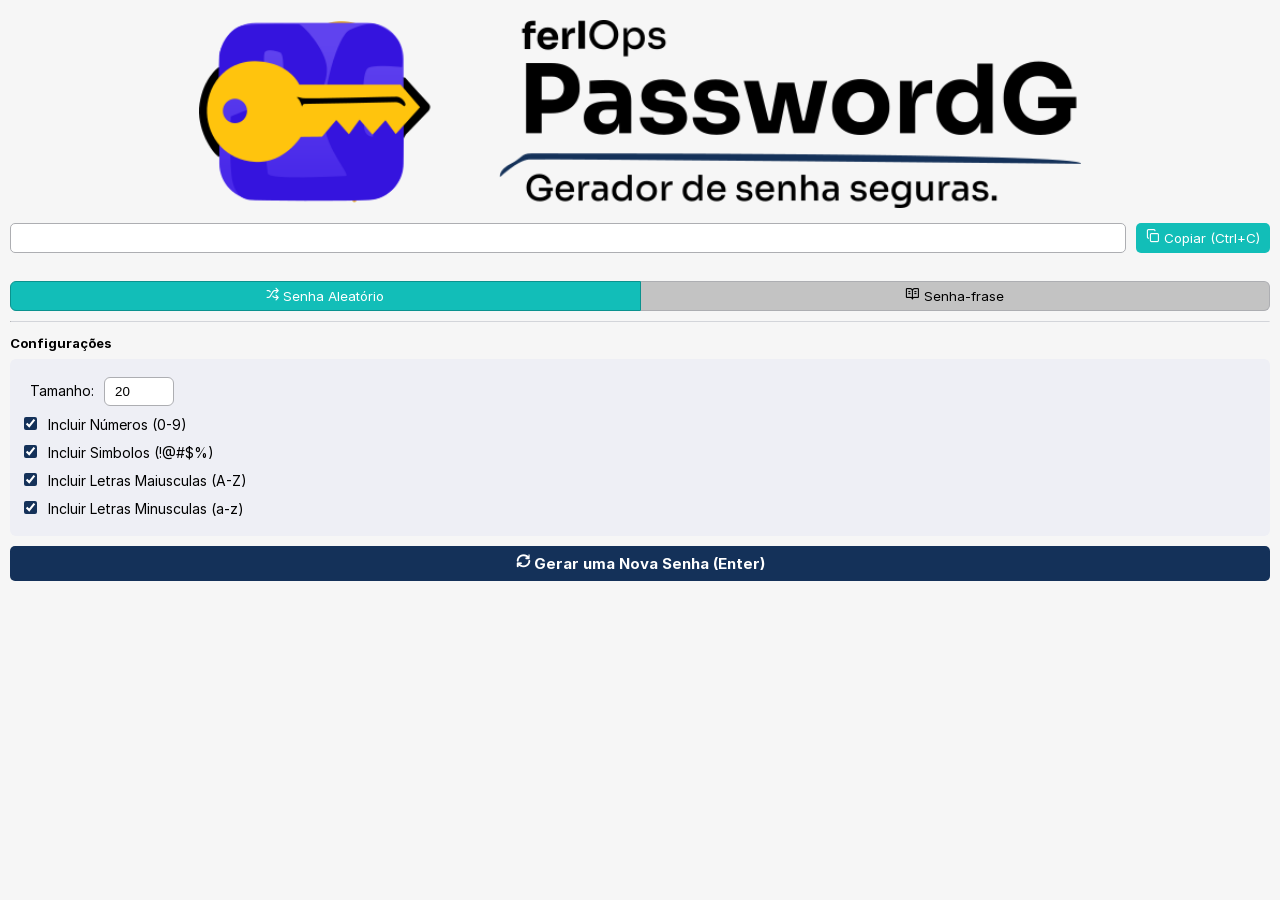
==== commit 8c54f597: "Atualizado codigo interno de informações da senha e melhoria na interface." ====
--- a/resources/index.html
+++ b/resources/index.html
@@ -44,19 +44,19 @@
                 <input type="number" name="txtSenhaTamanho" id="tamanhoSenha" min="12" max="100" value="20" class="config-options">
               </div>
               <div class="form-group">
-                <input type="checkbox" name="chkSelections" id="includeNumbers" class="config-options">
+                <input type="checkbox" name="chkSelections" id="includeNumbers" class="config-options" checked>
                 <label for="includeNumbers">Incluir Números (0-9)</label>
               </div>
               <div class="form-group">
-                <input type="checkbox" name="chkSelections" id="includeSymbols" class="config-options">
+                <input type="checkbox" name="chkSelections" id="includeSymbols" class="config-options" checked>
                 <label for="includeSymbols">Incluir Simbolos (!@#$%)</label>
               </div>
               <div class="form-group">
-                <input type="checkbox" name="chkSelections" id="includeUppercase" class="config-options">
+                <input type="checkbox" name="chkSelections" id="includeUppercase" class="config-options" checked>
                 <label for="includeUppercase">Incluir Letras Maiusculas (A-Z)</label>
               </div>
               <div class="form-group">
-                <input type="checkbox" name="chkSelections" id="includeLowerCase" class="config-options">
+                <input type="checkbox" name="chkSelections" id="includeLowerCase" class="config-options" checked>
                 <label for="includeLowerCase">Incluir Letras Minusculas (a-z)</label>
               </div>
           </div>
@@ -67,11 +67,11 @@
               <input type="number" name="tamPhasePass" id="tamPhasePass" min="5" max="15" value="5" class="config-phase-options">
             </div>
             <div class="form-group">
-                <input type="checkbox" name="chkSelections" id="captalizeWords" title="Permite colocar cada palavra com a Primeira letra Maiusculas" class="config-phase-options">
+                <input type="checkbox" name="chkSelections" id="captalizeWords" title="Permite colocar cada palavra com a Primeira letra Maiusculas" class="config-phase-options" checked>
                 <label for="captalizeWords">Capitalizar Palavras</label>
             </div>
              <div class="form-group">
-                <input type="checkbox" name="chkSelections" id="incNumbs" title="Permite um numero a cada palavra" class="config-phase-options">
+                <input type="checkbox" name="chkSelections" id="incNumbs" title="Permite um numero a cada palavra" class="config-phase-options" checked>
                 <label for="captalizeWords">Incluir Numeros</label>
             </div>
 
